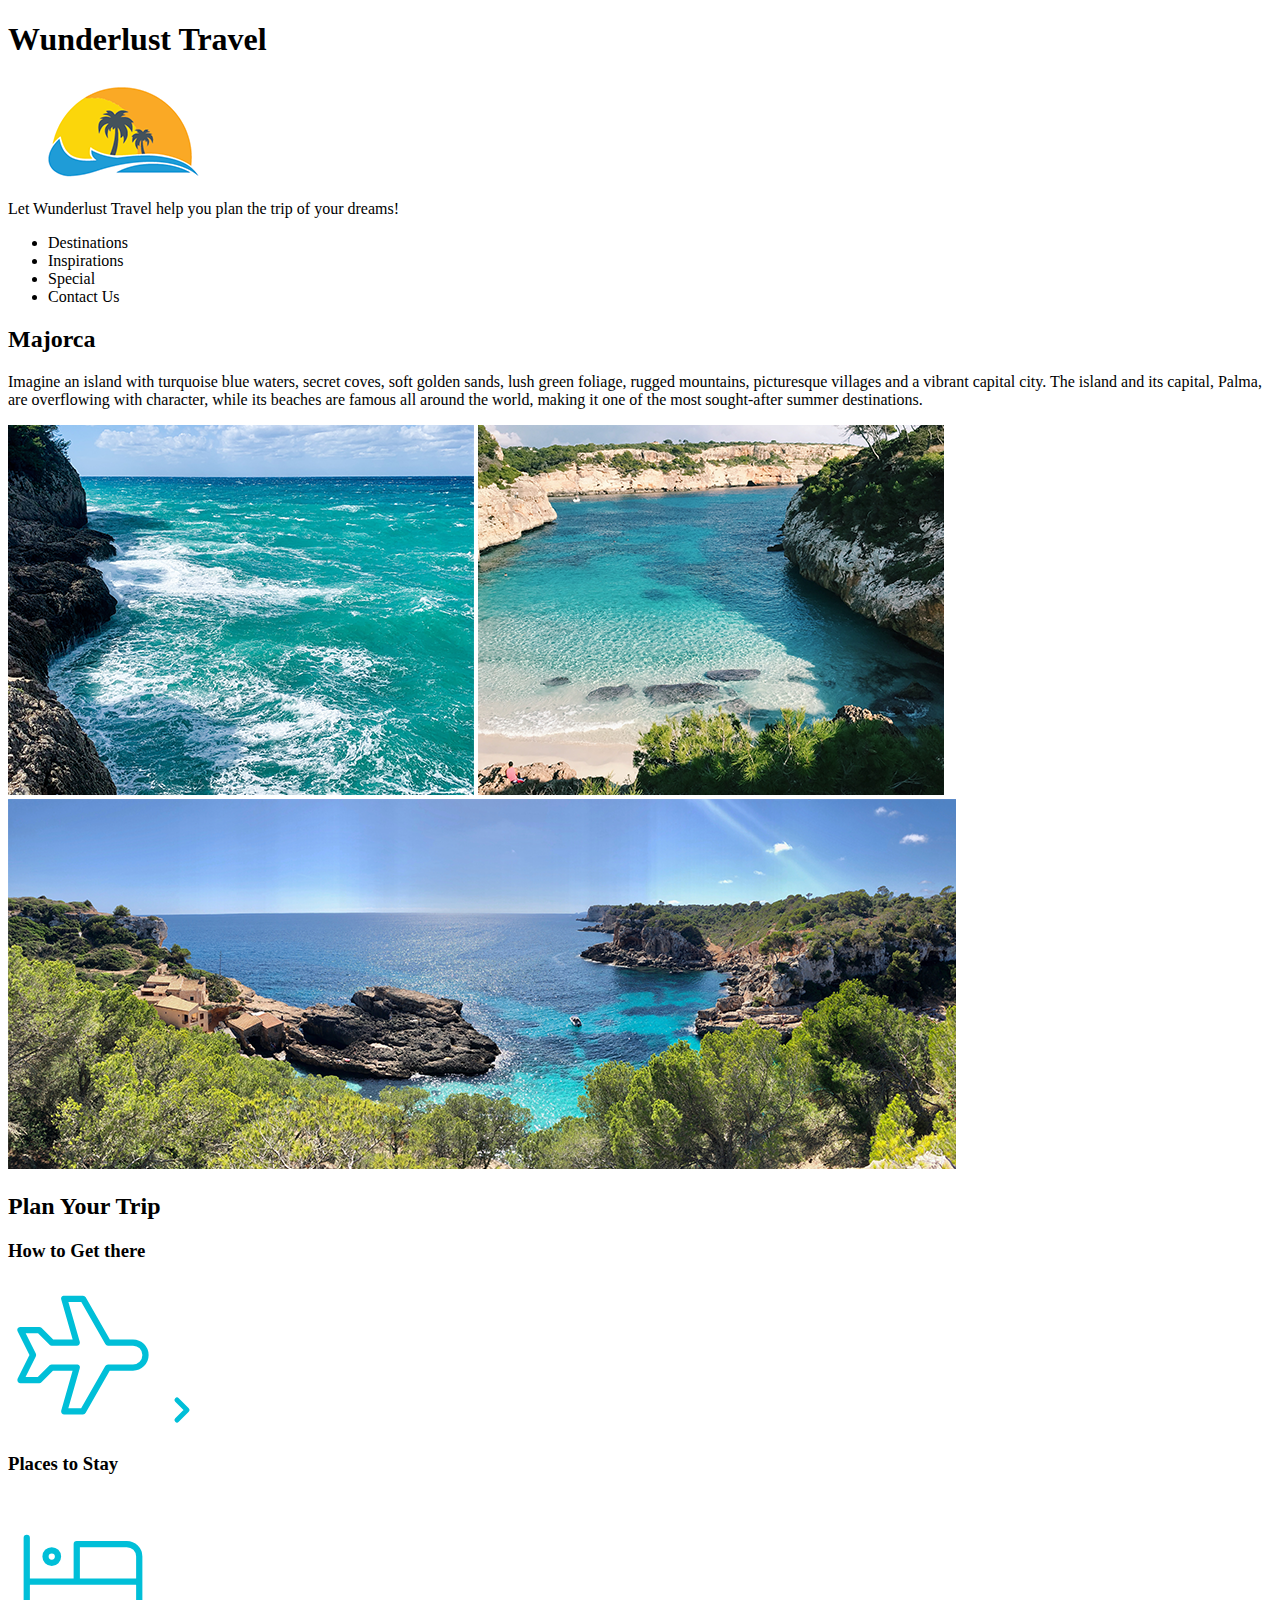
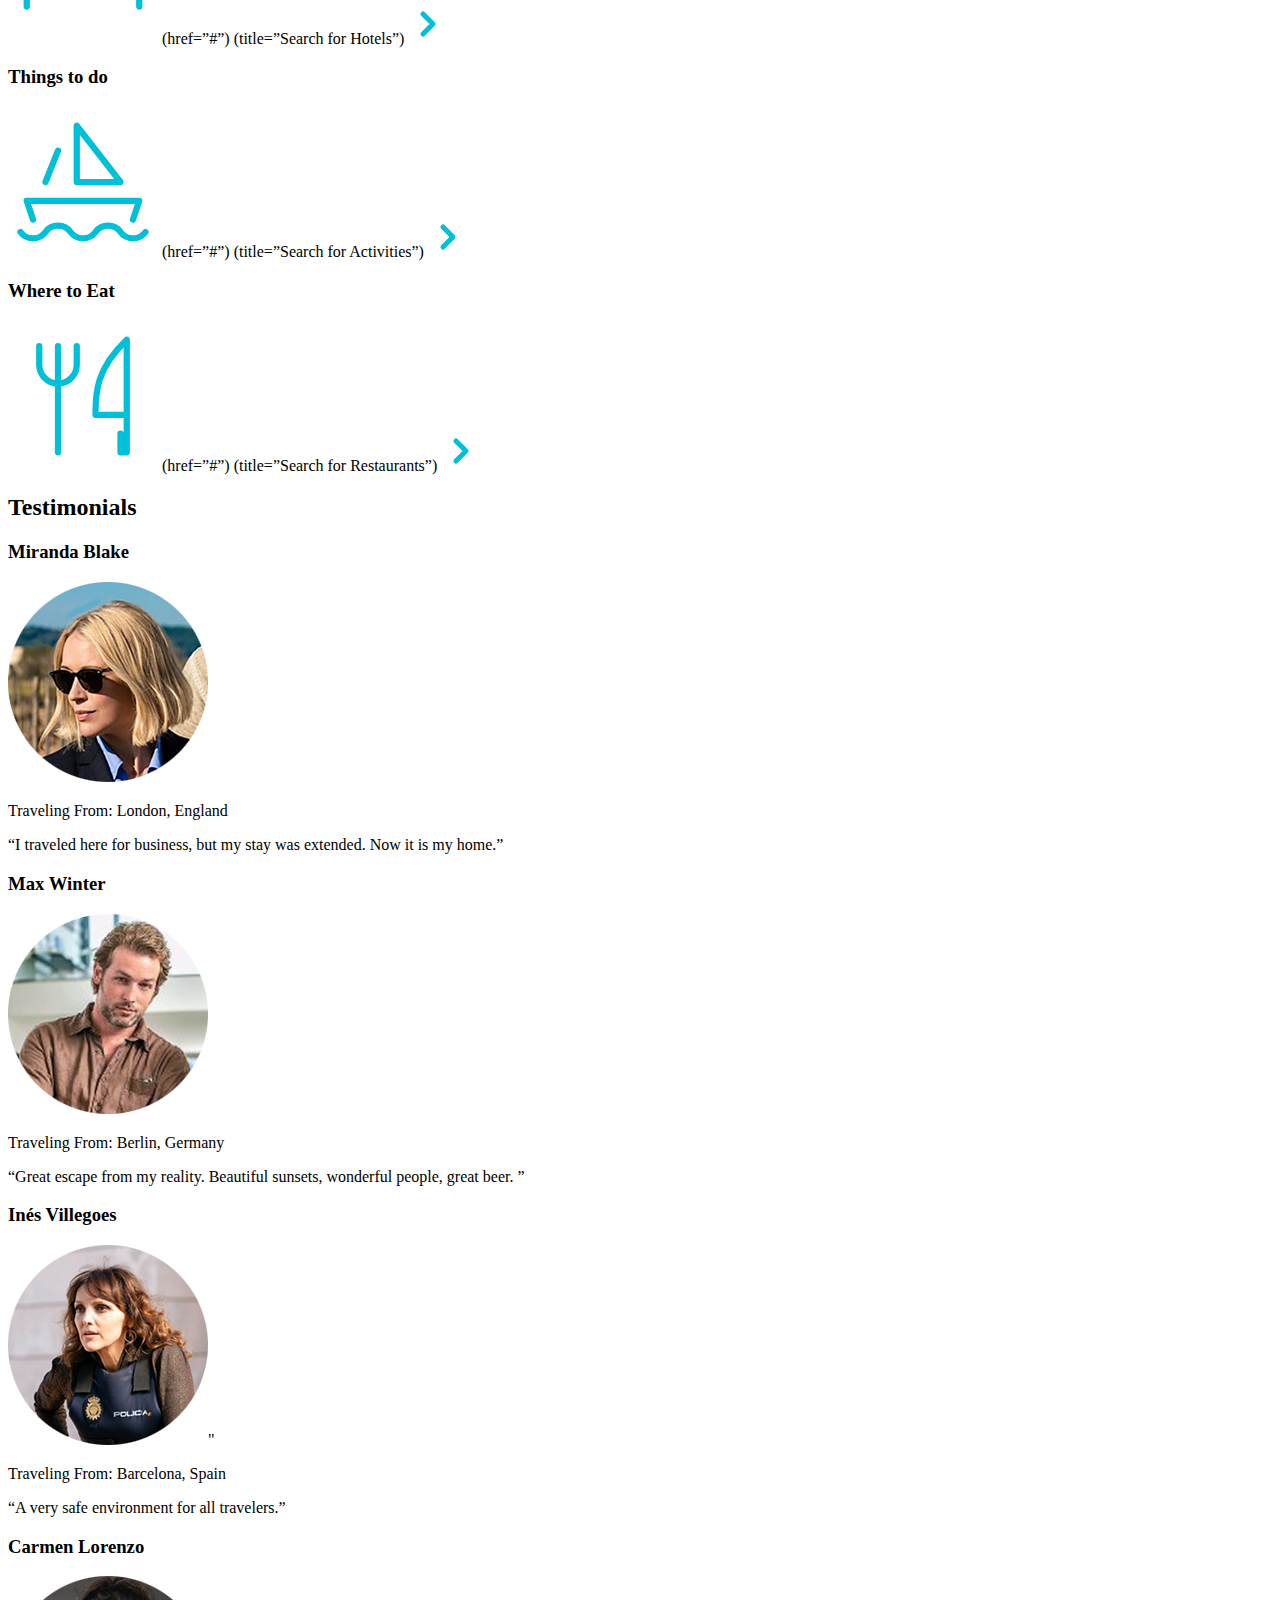
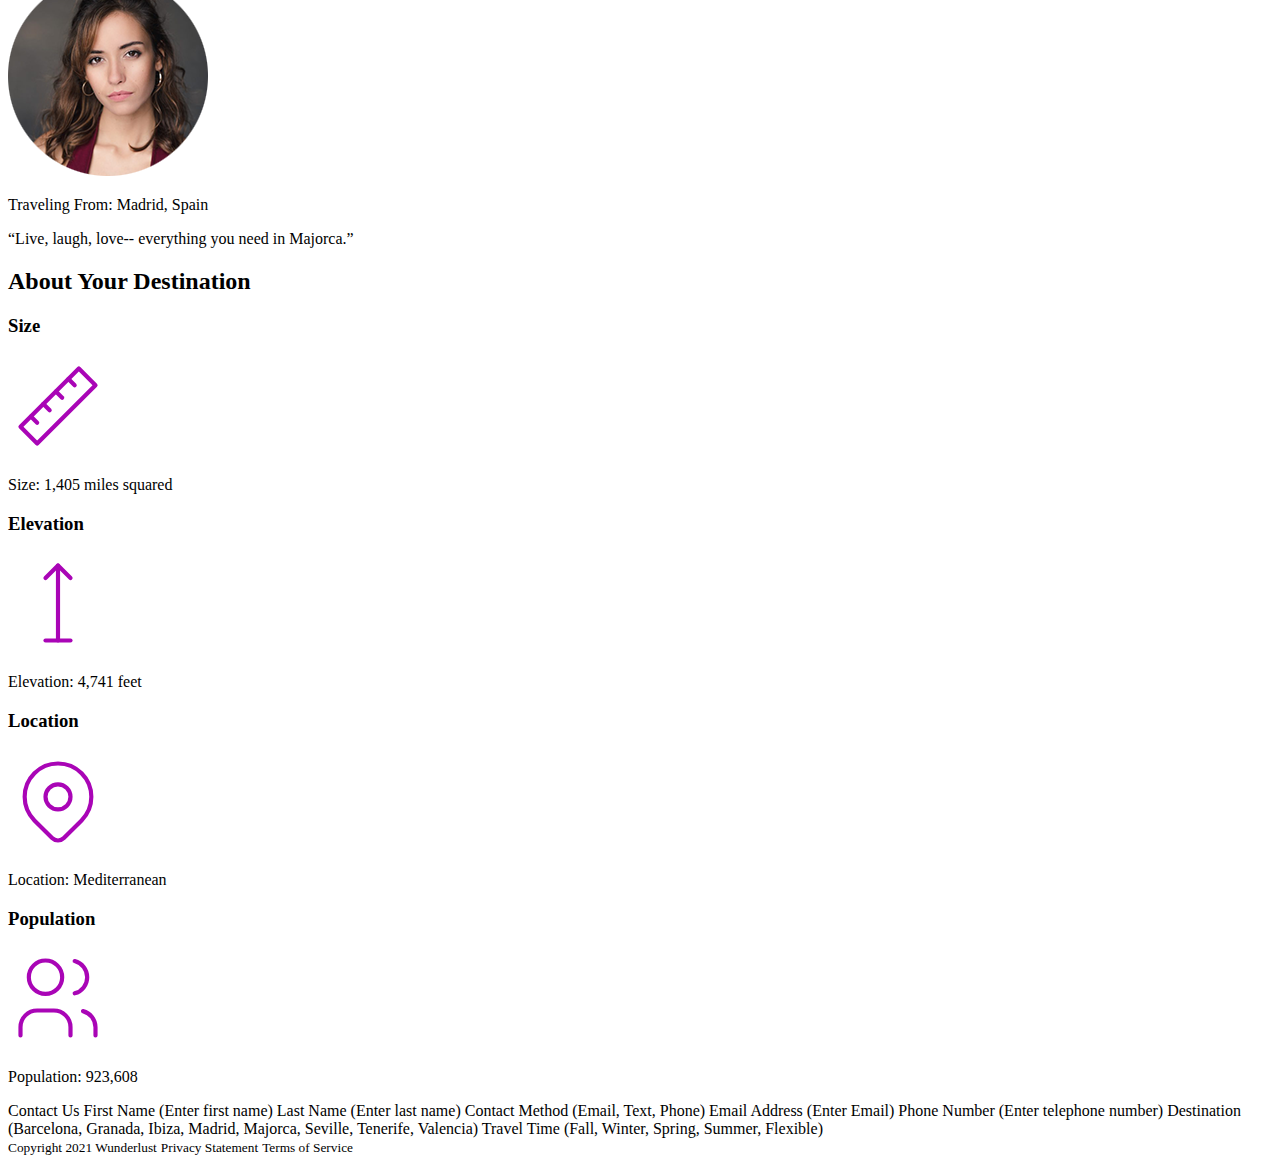
==== index.html @ 33c442e4 "initial code tagging" ====
<!DOCTYPE html>
<html lang="en">
<head>
    <meta charset="UTF-8">
    <meta http-equiv="X-UA-Compatible" content="IE=edge">
    <meta name="viewport" content="width=device-width, initial-scale=1.0">
    <meta name="author" content="Mikey Amella">
    <title>Wunderlust</title>
</head>
<body>
    <header>
        <h1>Wunderlust Travel </h1>
        <img src="images/logo.png" alt="logo">
        <p>Let Wunderlust Travel help you plan the trip of your dreams!</p>
    </header>

    <nav>
        <ul>
            <li>Destinations</li>
            <li>Inspirations</li>
            <li>Special</li>
            <li>Contact Us</li>
        </ul>
    </nav>

    <main>
        <section>
            <h2>Majorca</h2>
            <p>Imagine an island with turquoise blue waters, secret coves, soft golden sands, lush green foliage, rugged mountains, picturesque villages and a vibrant capital city. The island and its capital, Palma, are overflowing with character, while its beaches are famous all around the world, making it one of the most sought-after summer destinations.</p>

            <img src="images/majorca-waves.png" alt="picture of majorca waves">
            <img src="images/majorca-beach.png" alt="picture of majorca beach">
            <img src="images/majorca-cove.png" alt="picture of the majorca cove">
        </section>

        <section>
            <h2>Plan Your Trip</h2>

            <section>
                <h3>How to Get there</h3>

                <svg xmlns="http://www.w3.org/2000/svg" class="icon icon-tabler icon-tabler-plane" width="150" height="150" viewBox="0 0 24 24" stroke-width="1" stroke="#00bfd8" fill="none" stroke-linecap="round" stroke-linejoin="round">
                <path stroke="none" d="M0 0h24v24H0z" fill="none"/>
                <path d="M16 10h4a2 2 0 0 1 0 4h-4l-4 7h-3l2 -7h-4l-2 2h-3l2 -4l-2 -4h3l2 2h4l-2 -7h3z" />
                </svg>

                <a href=”#” title=”Search for flights”></a>

                <svg xmlns="http://www.w3.org/2000/svg" class="icon icon-tabler icon-tabler-chevron-right" width="40" height="40" viewBox="0 0 24 24" stroke-width="3" stroke="#00bfd8" fill="none" stroke-linecap="round" stroke-linejoin="round">
                <path stroke="none" d="M0 0h24v24H0z" fill="none"/>
                <polyline points="9 6 15 12 9 18" />
                </svg>
            </section>

            <section>
                <h3>Places to Stay</h3>

                <svg xmlns="http://www.w3.org/2000/svg" class="icon icon-tabler icon-tabler-bed" width="150" height="150" viewBox="0 0 24 24" stroke-width="1" stroke="#00bfd8" fill="none" stroke-linecap="round" stroke-linejoin="round">
                <path stroke="none" d="M0 0h24v24H0z" fill="none"/>
                <path d="M3 7v11m0 -4h18m0 4v-8a2 2 0 0 0 -2 -2h-8v6" />
                <circle cx="7" cy="10" r="1" />
                </svg>

                (href=”#”) (title=”Search for Hotels”)
                <svg xmlns="http://www.w3.org/2000/svg" class="icon icon-tabler icon-tabler-chevron-right" width="40" height="40" viewBox="0 0 24 24" stroke-width="3" stroke="#00bfd8" fill="none" stroke-linecap="round" stroke-linejoin="round">
                <path stroke="none" d="M0 0h24v24H0z" fill="none"/>
                <polyline points="9 6 15 12 9 18" />
                </svg>
            </section>

            <section>
                <h3>Things to do</h3>

                <svg xmlns="http://www.w3.org/2000/svg" class="icon icon-tabler icon-tabler-sailboat" width="150" height="150" viewBox="0 0 24 24" stroke-width="1" stroke="#00bfd8" fill="none" stroke-linecap="round" stroke-linejoin="round">
                <path stroke="none" d="M0 0h24v24H0z" fill="none"/>
                <path d="M2 20a2.4 2.4 0 0 0 2 1a2.4 2.4 0 0 0 2 -1a2.4 2.4 0 0 1 2 -1a2.4 2.4 0 0 1 2 1a2.4 2.4 0 0 0 2 1a2.4 2.4 0 0 0 2 -1a2.4 2.4 0 0 1 2 -1a2.4 2.4 0 0 1 2 1a2.4 2.4 0 0 0 2 1a2.4 2.4 0 0 0 2 -1" />
                <path d="M4 18l-1 -3h18l-1 3" />
                <path d="M11 12h7l-7 -9v9" />
                <line x1="8" y1="7" x2="6" y2="12" />
                </svg>

                (href=”#”) (title=”Search for Activities”)
                <svg xmlns="http://www.w3.org/2000/svg" class="icon icon-tabler icon-tabler-chevron-right" width="40" height="40" viewBox="0 0 24 24" stroke-width="3" stroke="#00bfd8" fill="none" stroke-linecap="round" stroke-linejoin="round">
                <path stroke="none" d="M0 0h24v24H0z" fill="none"/>
                <polyline points="9 6 15 12 9 18" />
                </svg>
            </section>

            <section>
                <h3>Where to Eat</h3>

                <svg xmlns="http://www.w3.org/2000/svg" class="icon icon-tabler icon-tabler-tools-kitchen-2" width="150" height="150" viewBox="0 0 24 24" stroke-width="1" stroke="#00bfd8" fill="none" stroke-linecap="round" stroke-linejoin="round">
                <path stroke="none" d="M0 0h24v24H0z" fill="none"/>
                <path d="M19 3v12h-5c-.023 -3.681 .184 -7.406 5 -12zm0 12v6h-1v-3m-10 -14v17m-3 -17v3a3 3 0 1 0 6 0v-3" />
                </svg>

                (href=”#”) (title=”Search for Restaurants”) 
                <svg xmlns="http://www.w3.org/2000/svg" class="icon icon-tabler icon-tabler-chevron-right" width="40" height="40" viewBox="0 0 24 24" stroke-width="3" stroke="#00bfd8" fill="none" stroke-linecap="round" stroke-linejoin="round">
                <path stroke="none" d="M0 0h24v24H0z" fill="none"/>
                <polyline points="9 6 15 12 9 18" />
                </svg>
            </section>
        </section>

        <section>
            <h2>Testimonials</h2>

            <section>
                <h3>Miranda Blake</h3>
                <img src="images/miranda-blake.png" alt="picture of testimonial person 1">
                <p>Traveling From: London, England</p>
                <p>“I traveled here for business, but my stay was extended. Now it is my home.”</p>
            </section>

            <section>
                <h3>Max Winter</h3>
                <img src="images/max-winter.png" alt="picture of testimonial person 2">
                <p>Traveling From: Berlin, Germany</p>
                <p>“Great escape from my reality. Beautiful sunsets, wonderful people, great beer. ”</p>
            </section>

            <section>
                <h3>Inés Villegoes</h3>
                <img src="images/ines-villegoes.png" alt="picture of testimonial person 3">"
                <p>Traveling From: Barcelona, Spain</p>
                <p>“A very safe environment for all travelers.”</p>
            </section>

            <section>
                <h3>Carmen Lorenzo</h3>
                <img src="images/carmen-lorenzo.png" alt="picture of testimonial person 4">
                <p>Traveling From: Madrid, Spain</p>
                <p>“Live, laugh, love-- everything you need in Majorca.”</p>
            </section>
        </section>

        <section>
            <h2>About Your Destination</h2>

            <section>
                <h3>Size</h3>

                <svg xmlns="http://www.w3.org/2000/svg" class="icon icon-tabler icon-tabler-ruler-2" width="100" height="100" viewBox="0 0 24 24" stroke-width="1" stroke="#a905b6" fill="none" stroke-linecap="round" stroke-linejoin="round">
                <path stroke="none" d="M0 0h24v24H0z" fill="none"/>
                <path d="M17 3l4 4l-14 14l-4 -4z" />
                <path d="M16 7l-1.5 -1.5" />
                <path d="M13 10l-1.5 -1.5" />
                <path d="M10 13l-1.5 -1.5" />
                <path d="M7 16l-1.5 -1.5" />
                </svg>

                <p>Size: 1,405 miles squared</p>
            </section>

            <section>
                <h3>Elevation</h3>

                <svg xmlns="http://www.w3.org/2000/svg" class="icon icon-tabler icon-tabler-arrow-top-bar" width="100" height="100" viewBox="0 0 24 24" stroke-width="1" stroke="#a905b6" fill="none" stroke-linecap="round" stroke-linejoin="round">
                <path stroke="none" d="M0 0h24v24H0z" fill="none"/>
                <line x1="12" y1="21" x2="12" y2="3" />
                <path d="M15 6l-3 -3l-3 3" />
                <line x1="9" y1="21" x2="15" y2="21" />
                </svg>

                <p>Elevation: 4,741 feet</p>
            </section>

            <section>
                <h3>Location</h3>

                <svg xmlns="http://www.w3.org/2000/svg" class="icon icon-tabler icon-tabler-map-pin" width="100" height="100" viewBox="0 0 24 24" stroke-width="1" stroke="#a905b6" fill="none" stroke-linecap="round" stroke-linejoin="round">
                <path stroke="none" d="M0 0h24v24H0z" fill="none"/>
                <circle cx="12" cy="11" r="3" />
                <path d="M17.657 16.657l-4.243 4.243a2 2 0 0 1 -2.827 0l-4.244 -4.243a8 8 0 1 1 11.314 0z" />
                </svg>

                <p>Location: Mediterranean</p> 
            </section>

            <section>
                <h3>Population</h3>

                <svg xmlns="http://www.w3.org/2000/svg" class="icon icon-tabler icon-tabler-users" width="100" height="100" viewBox="0 0 24 24" stroke-width="1" stroke="#a905b6" fill="none" stroke-linecap="round" stroke-linejoin="round">
                <path stroke="none" d="M0 0h24v24H0z" fill="none"/>
                <circle cx="9" cy="7" r="4" />
                <path d="M3 21v-2a4 4 0 0 1 4 -4h4a4 4 0 0 1 4 4v2" />
                <path d="M16 3.13a4 4 0 0 1 0 7.75" />
                <path d="M21 21v-2a4 4 0 0 0 -3 -3.85" />
                </svg>

                <p>Population: 923,608</p>
            </section>
        </section>
    </main>

    <aside>
        <form>
        Contact Us
        First Name (Enter first name)
        Last Name (Enter last name)

        Contact Method (Email, Text, Phone)
        Email Address (Enter Email)
        Phone Number (Enter telephone number)

        Destination (Barcelona, Granada, Ibiza, Madrid, Majorca, Seville, Tenerife, Valencia)
        Travel Time (Fall, Winter, Spring, Summer, Flexible)
        </form>
    </aside>

    <footer>
        <small>Copyright 2021 Wunderlust</small>
        <small>Privacy Statement</small>
        <small>Terms of Service</small>
    </footer>
</body>
</html>
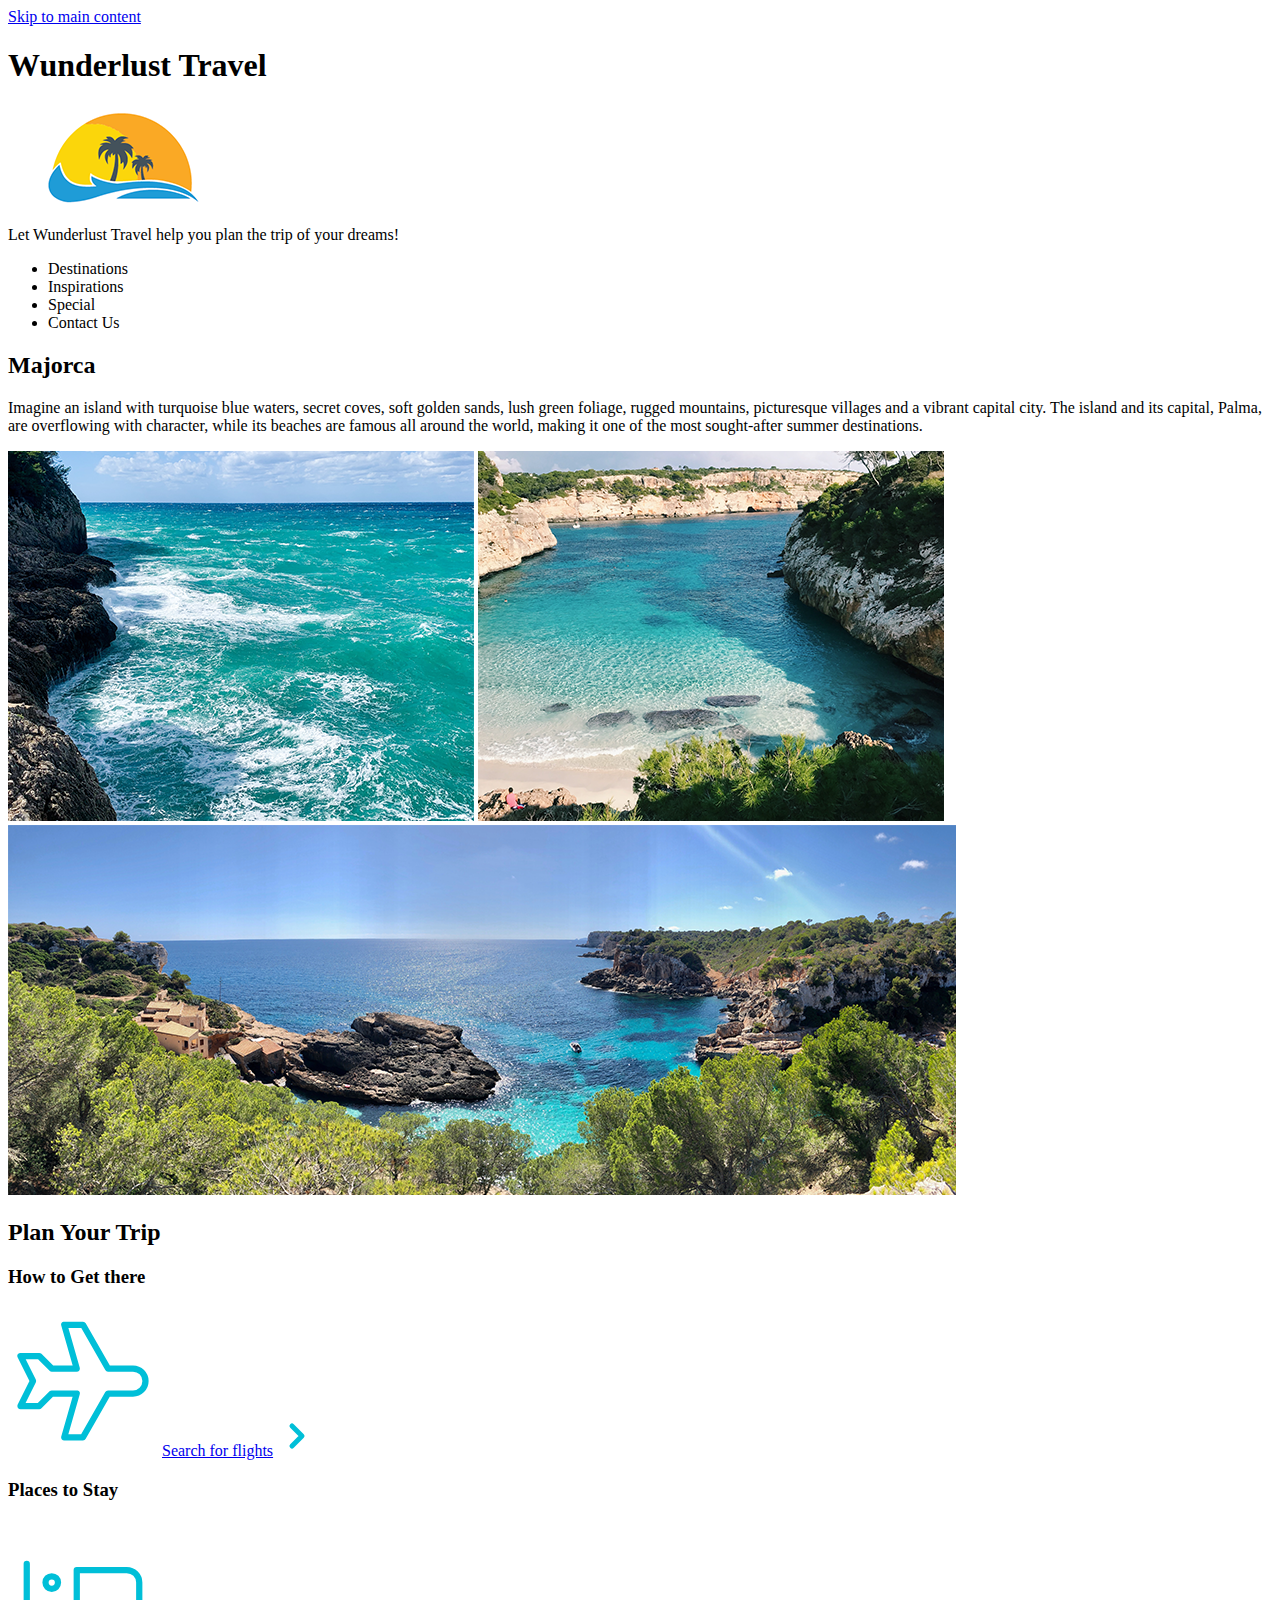
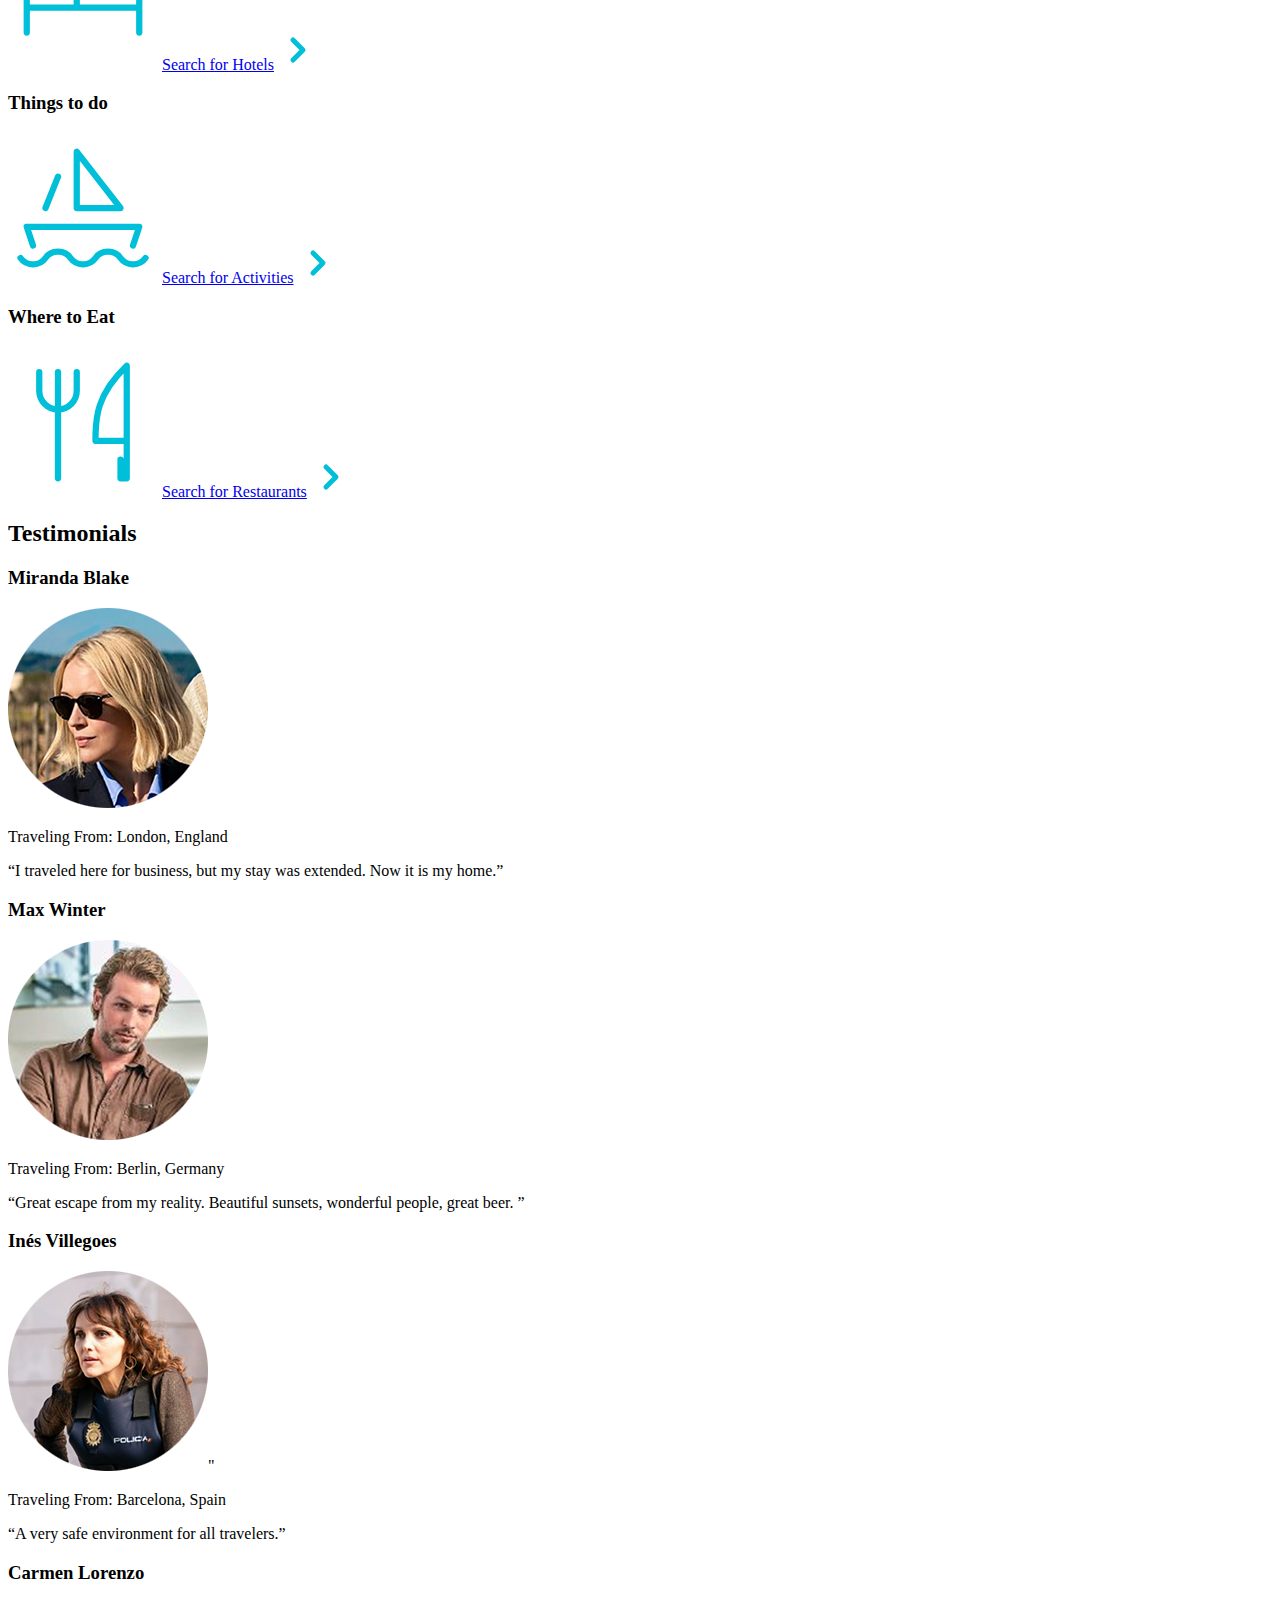
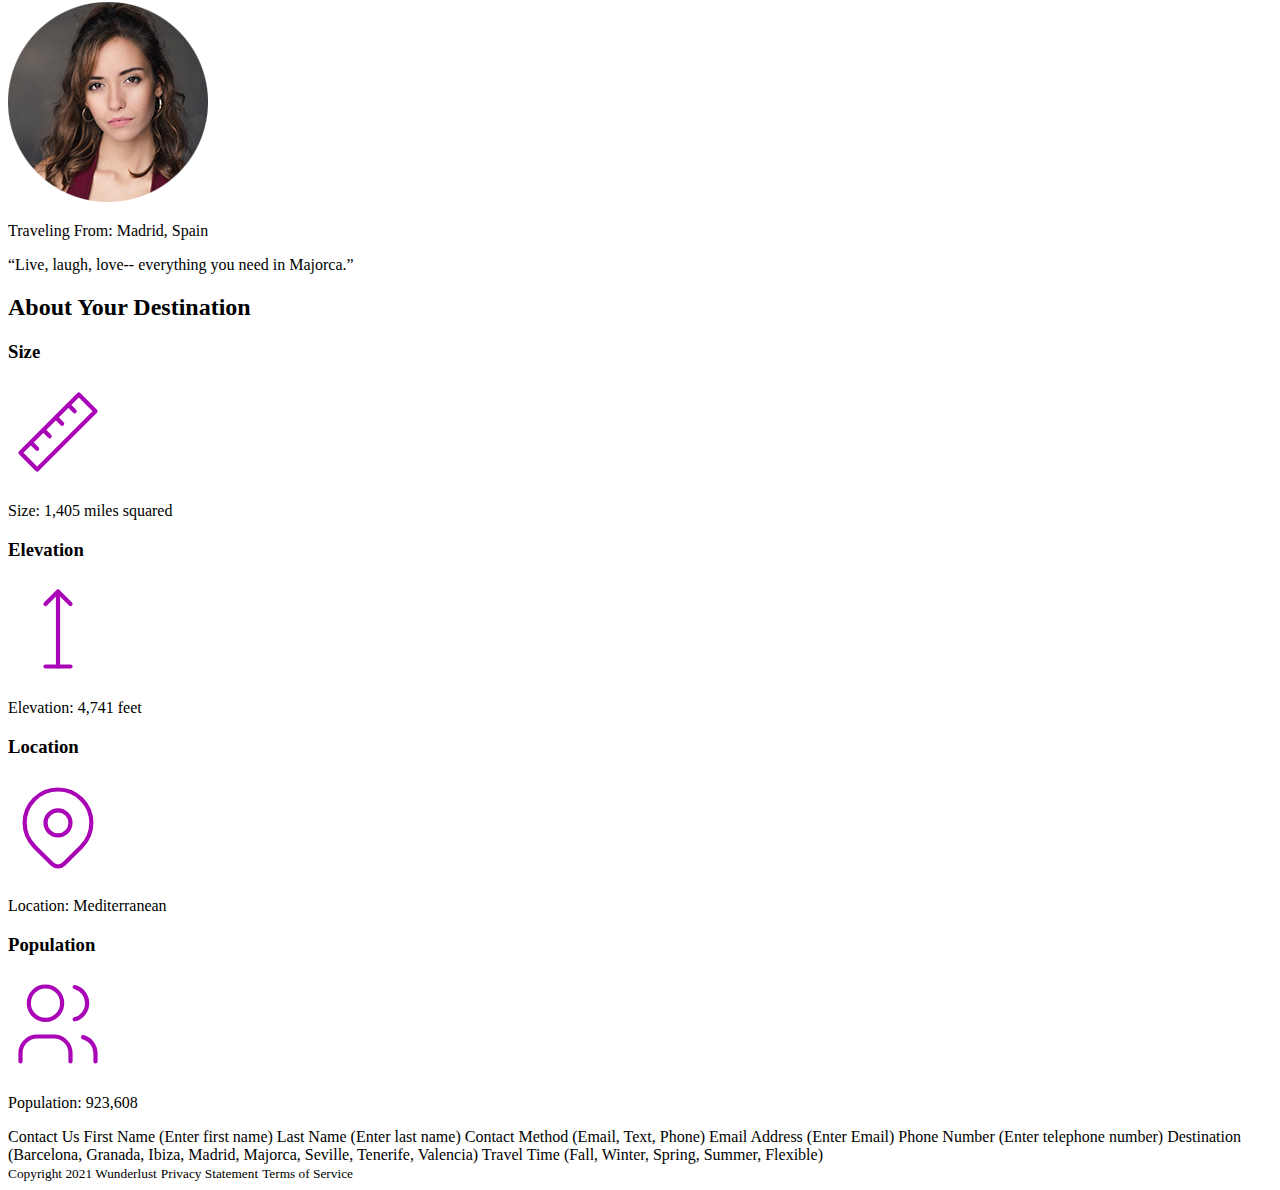
==== commit 40eb943e: "added anchor and form tags" ====
--- a/index.html
+++ b/index.html
@@ -8,6 +8,7 @@
     <title>Wunderlust</title>
 </head>
 <body>
+    <a href="#main-content" id="skipLink">Skip to main content</a>
     <header>
         <h1>Wunderlust Travel </h1>
         <img src="images/logo.png" alt="logo">
@@ -44,7 +45,7 @@
                 <path d="M16 10h4a2 2 0 0 1 0 4h-4l-4 7h-3l2 -7h-4l-2 2h-3l2 -4l-2 -4h3l2 2h4l-2 -7h3z" />
                 </svg>
 
-                <a href=”#” title=”Search for flights”></a>
+                <a href=”#”>Search for flights</a>
 
                 <svg xmlns="http://www.w3.org/2000/svg" class="icon icon-tabler icon-tabler-chevron-right" width="40" height="40" viewBox="0 0 24 24" stroke-width="3" stroke="#00bfd8" fill="none" stroke-linecap="round" stroke-linejoin="round">
                 <path stroke="none" d="M0 0h24v24H0z" fill="none"/>
@@ -61,7 +62,8 @@
                 <circle cx="7" cy="10" r="1" />
                 </svg>
 
-                (href=”#”) (title=”Search for Hotels”)
+                <a href=”#”>Search for Hotels</a>
+                
                 <svg xmlns="http://www.w3.org/2000/svg" class="icon icon-tabler icon-tabler-chevron-right" width="40" height="40" viewBox="0 0 24 24" stroke-width="3" stroke="#00bfd8" fill="none" stroke-linecap="round" stroke-linejoin="round">
                 <path stroke="none" d="M0 0h24v24H0z" fill="none"/>
                 <polyline points="9 6 15 12 9 18" />
@@ -79,7 +81,8 @@
                 <line x1="8" y1="7" x2="6" y2="12" />
                 </svg>
 
-                (href=”#”) (title=”Search for Activities”)
+                <a href=”#”>Search for Activities</a>
+
                 <svg xmlns="http://www.w3.org/2000/svg" class="icon icon-tabler icon-tabler-chevron-right" width="40" height="40" viewBox="0 0 24 24" stroke-width="3" stroke="#00bfd8" fill="none" stroke-linecap="round" stroke-linejoin="round">
                 <path stroke="none" d="M0 0h24v24H0z" fill="none"/>
                 <polyline points="9 6 15 12 9 18" />
@@ -94,7 +97,8 @@
                 <path d="M19 3v12h-5c-.023 -3.681 .184 -7.406 5 -12zm0 12v6h-1v-3m-10 -14v17m-3 -17v3a3 3 0 1 0 6 0v-3" />
                 </svg>
 
-                (href=”#”) (title=”Search for Restaurants”) 
+                <a href=”#”>Search for Restaurants</a>
+
                 <svg xmlns="http://www.w3.org/2000/svg" class="icon icon-tabler icon-tabler-chevron-right" width="40" height="40" viewBox="0 0 24 24" stroke-width="3" stroke="#00bfd8" fill="none" stroke-linecap="round" stroke-linejoin="round">
                 <path stroke="none" d="M0 0h24v24H0z" fill="none"/>
                 <polyline points="9 6 15 12 9 18" />
@@ -194,7 +198,7 @@
     </main>
 
     <aside>
-        <form>
+        <form action="https://wp.zybooks.com/form-viewer.php" method="POST">
         Contact Us
         First Name (Enter first name)
         Last Name (Enter last name)
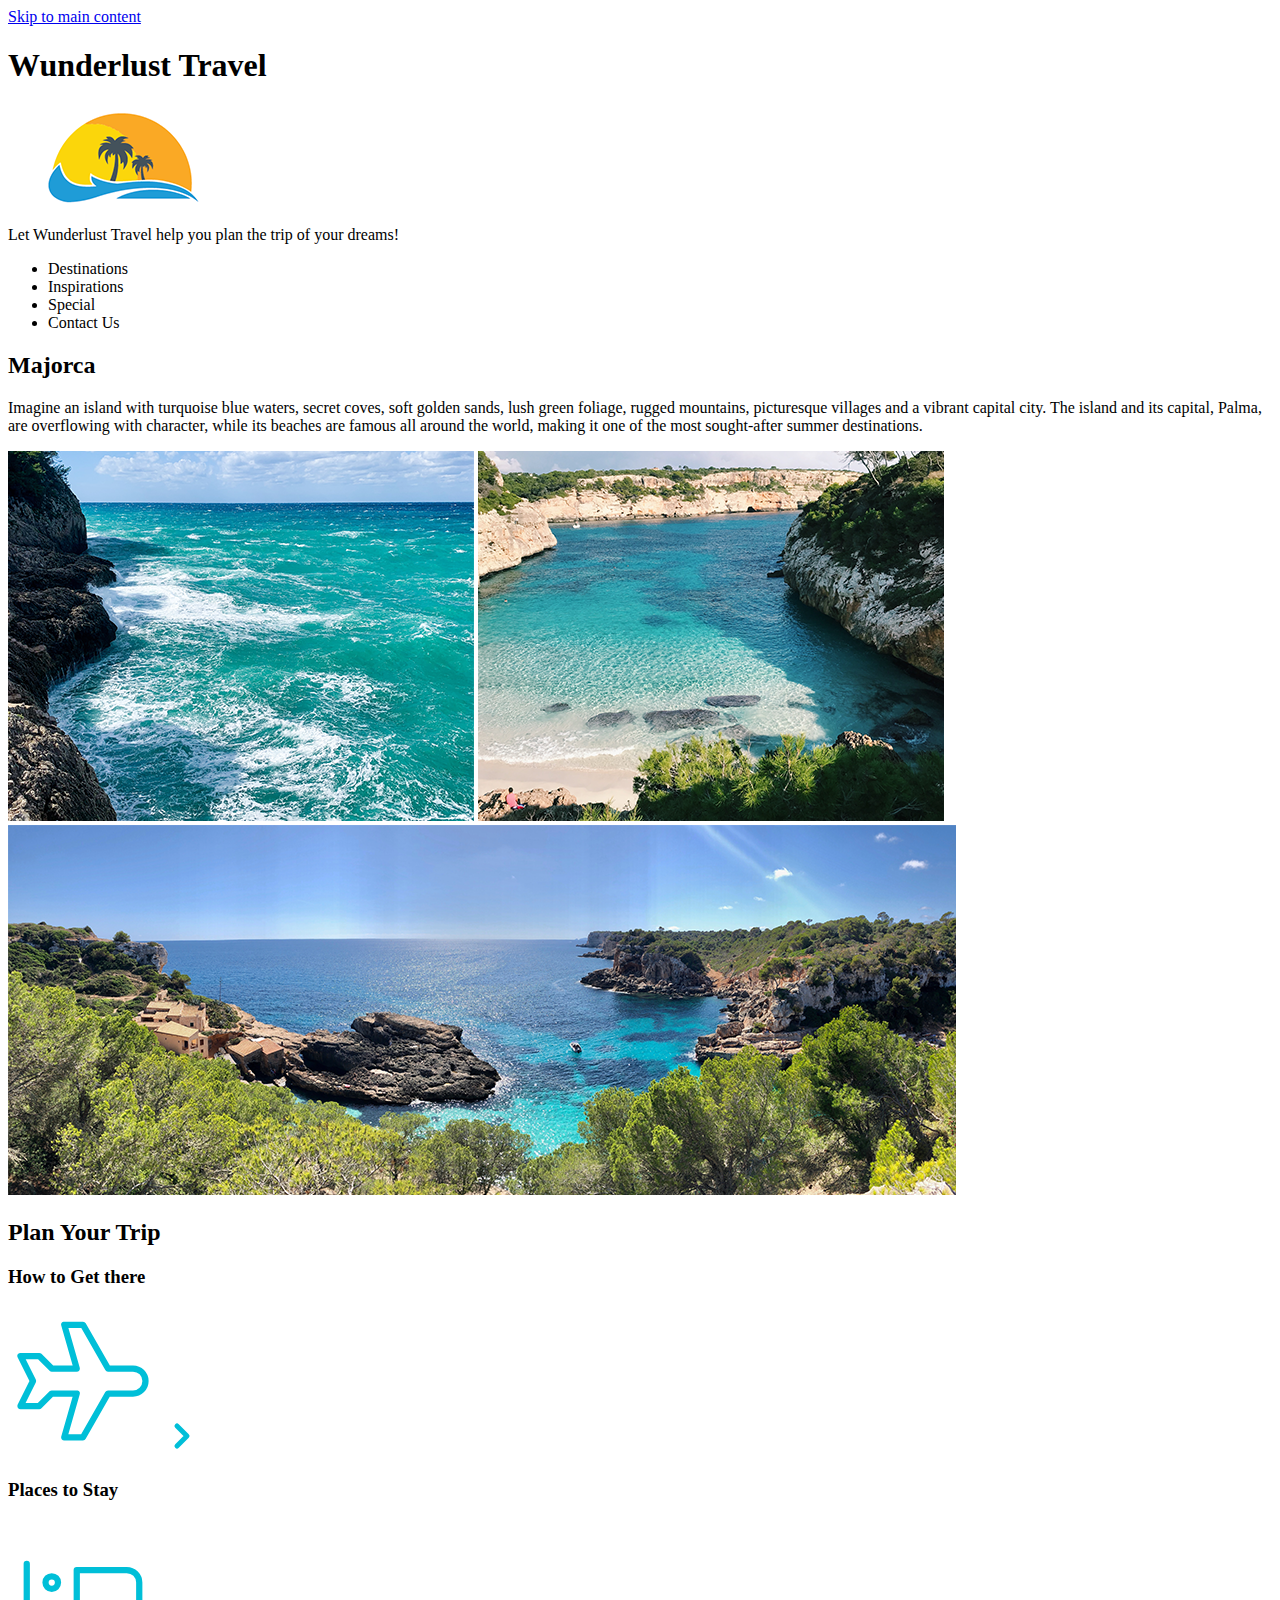
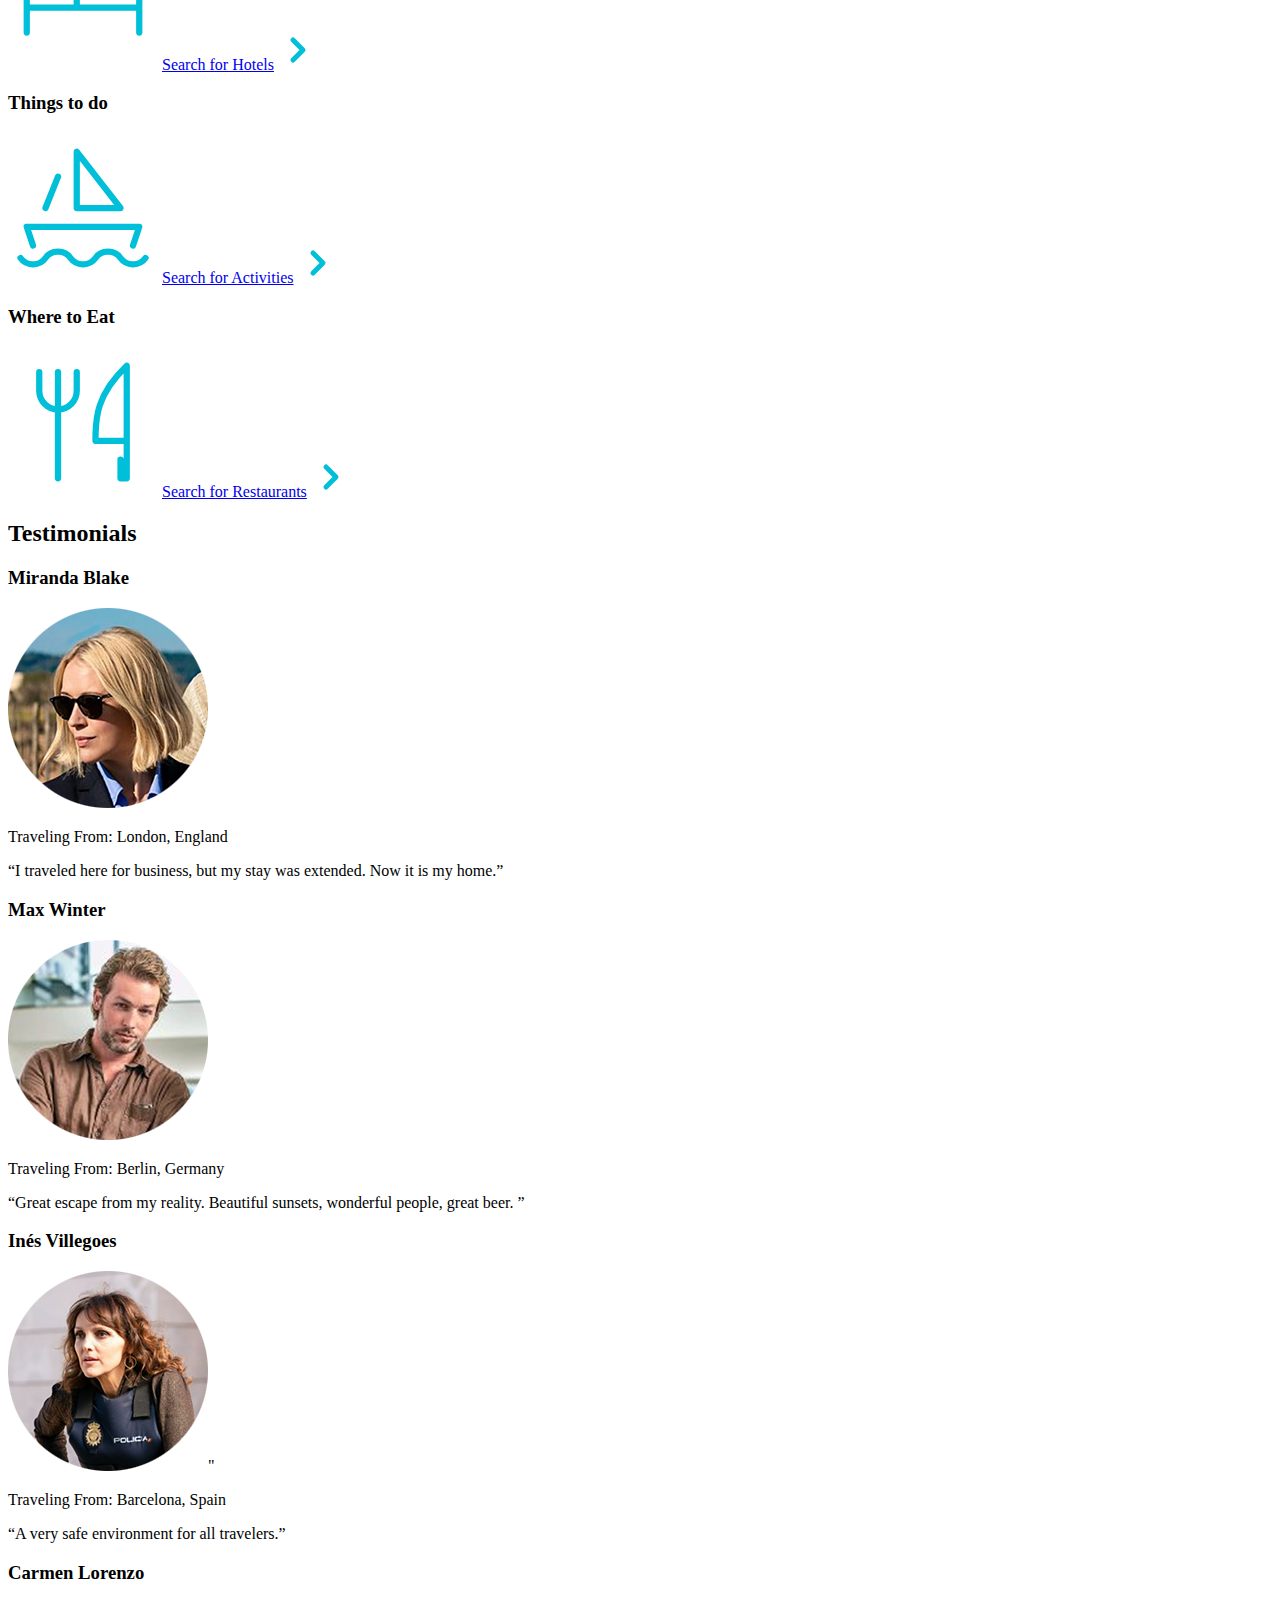
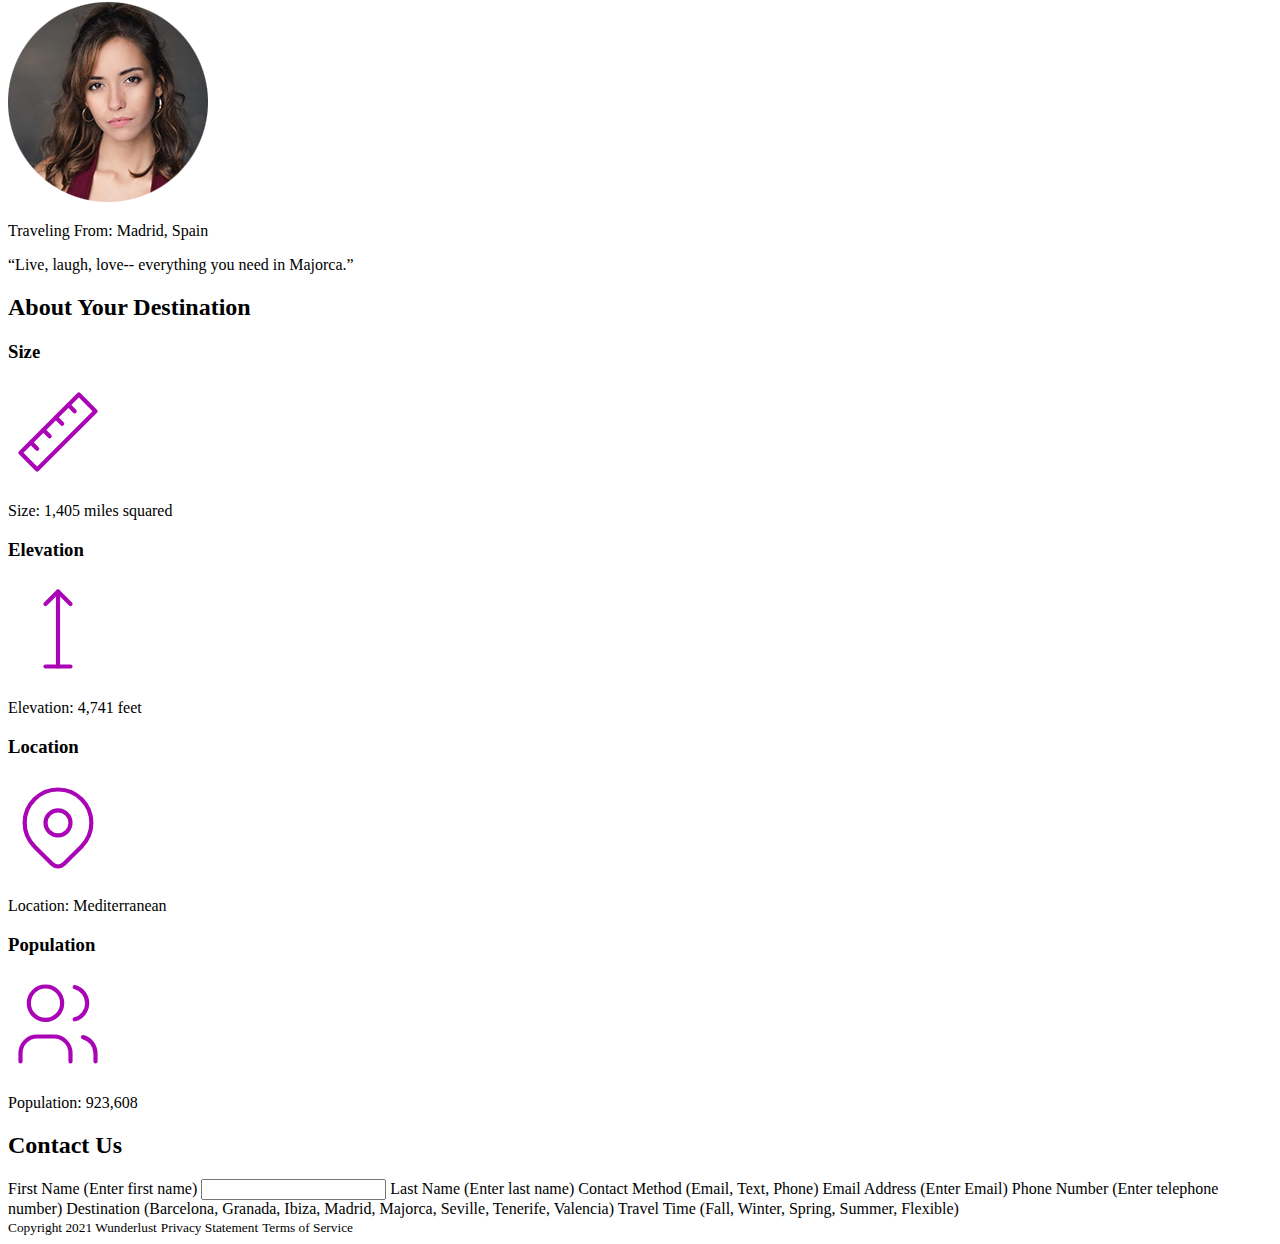
==== commit 1b3751d3: "added a tag on svg" ====
--- a/index.html
+++ b/index.html
@@ -45,12 +45,12 @@
                 <path d="M16 10h4a2 2 0 0 1 0 4h-4l-4 7h-3l2 -7h-4l-2 2h-3l2 -4l-2 -4h3l2 2h4l-2 -7h3z" />
                 </svg>
 
-                <a href=”#”>Search for flights</a>
-
-                <svg xmlns="http://www.w3.org/2000/svg" class="icon icon-tabler icon-tabler-chevron-right" width="40" height="40" viewBox="0 0 24 24" stroke-width="3" stroke="#00bfd8" fill="none" stroke-linecap="round" stroke-linejoin="round">
-                <path stroke="none" d="M0 0h24v24H0z" fill="none"/>
-                <polyline points="9 6 15 12 9 18" />
-                </svg>
+                <a href=”#” title="Search for flights">
+                <svg xmlns="http://www.w3.org/2000/svg" class="icon icon-tabler icon-tabler-chevron-right" width="40" height="40" viewBox="0 0 24 24" stroke-width="3" stroke="#00bfd8" fill="none" stroke-linecap="round" stroke-linejoin="round">
+                <path stroke="none" d="M0 0h24v24H0z" fill="none"/>
+                <polyline points="9 6 15 12 9 18" />
+                </svg>
+                </a>
             </section>
 
             <section>
@@ -198,17 +198,19 @@
     </main>
 
     <aside>
+        <h2>Contact Us</h2>
         <form action="https://wp.zybooks.com/form-viewer.php" method="POST">
-        Contact Us
-        First Name (Enter first name)
-        Last Name (Enter last name)
-
-        Contact Method (Email, Text, Phone)
-        Email Address (Enter Email)
-        Phone Number (Enter telephone number)
-
-        Destination (Barcelona, Granada, Ibiza, Madrid, Majorca, Seville, Tenerife, Valencia)
-        Travel Time (Fall, Winter, Spring, Summer, Flexible)
+            <label for="firstName">First Name (Enter first name)</label>
+            <input id="firstName" type="text" autocomplete="name" required>
+
+            Last Name (Enter last name)
+
+            Contact Method (Email, Text, Phone)
+            Email Address (Enter Email)
+            Phone Number (Enter telephone number)
+
+            Destination (Barcelona, Granada, Ibiza, Madrid, Majorca, Seville, Tenerife, Valencia)
+            Travel Time (Fall, Winter, Spring, Summer, Flexible)
         </form>
     </aside>
 
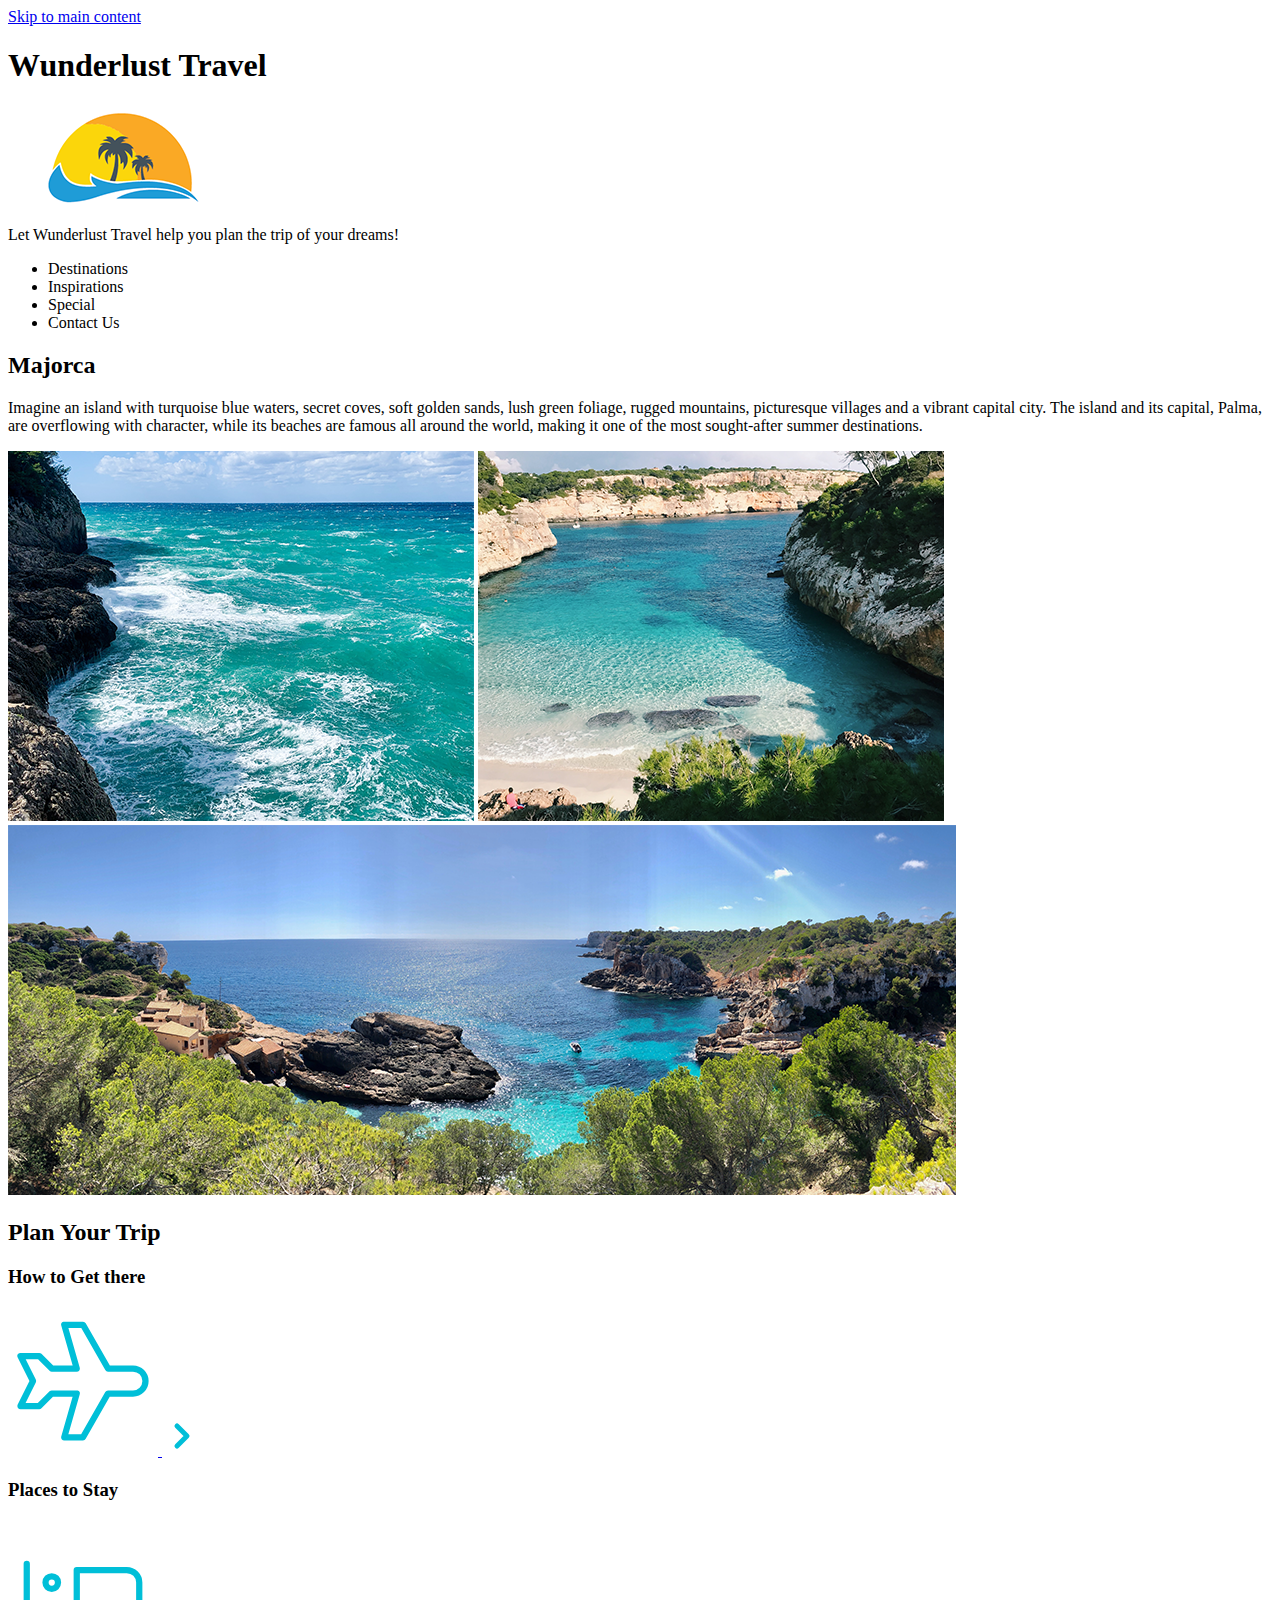
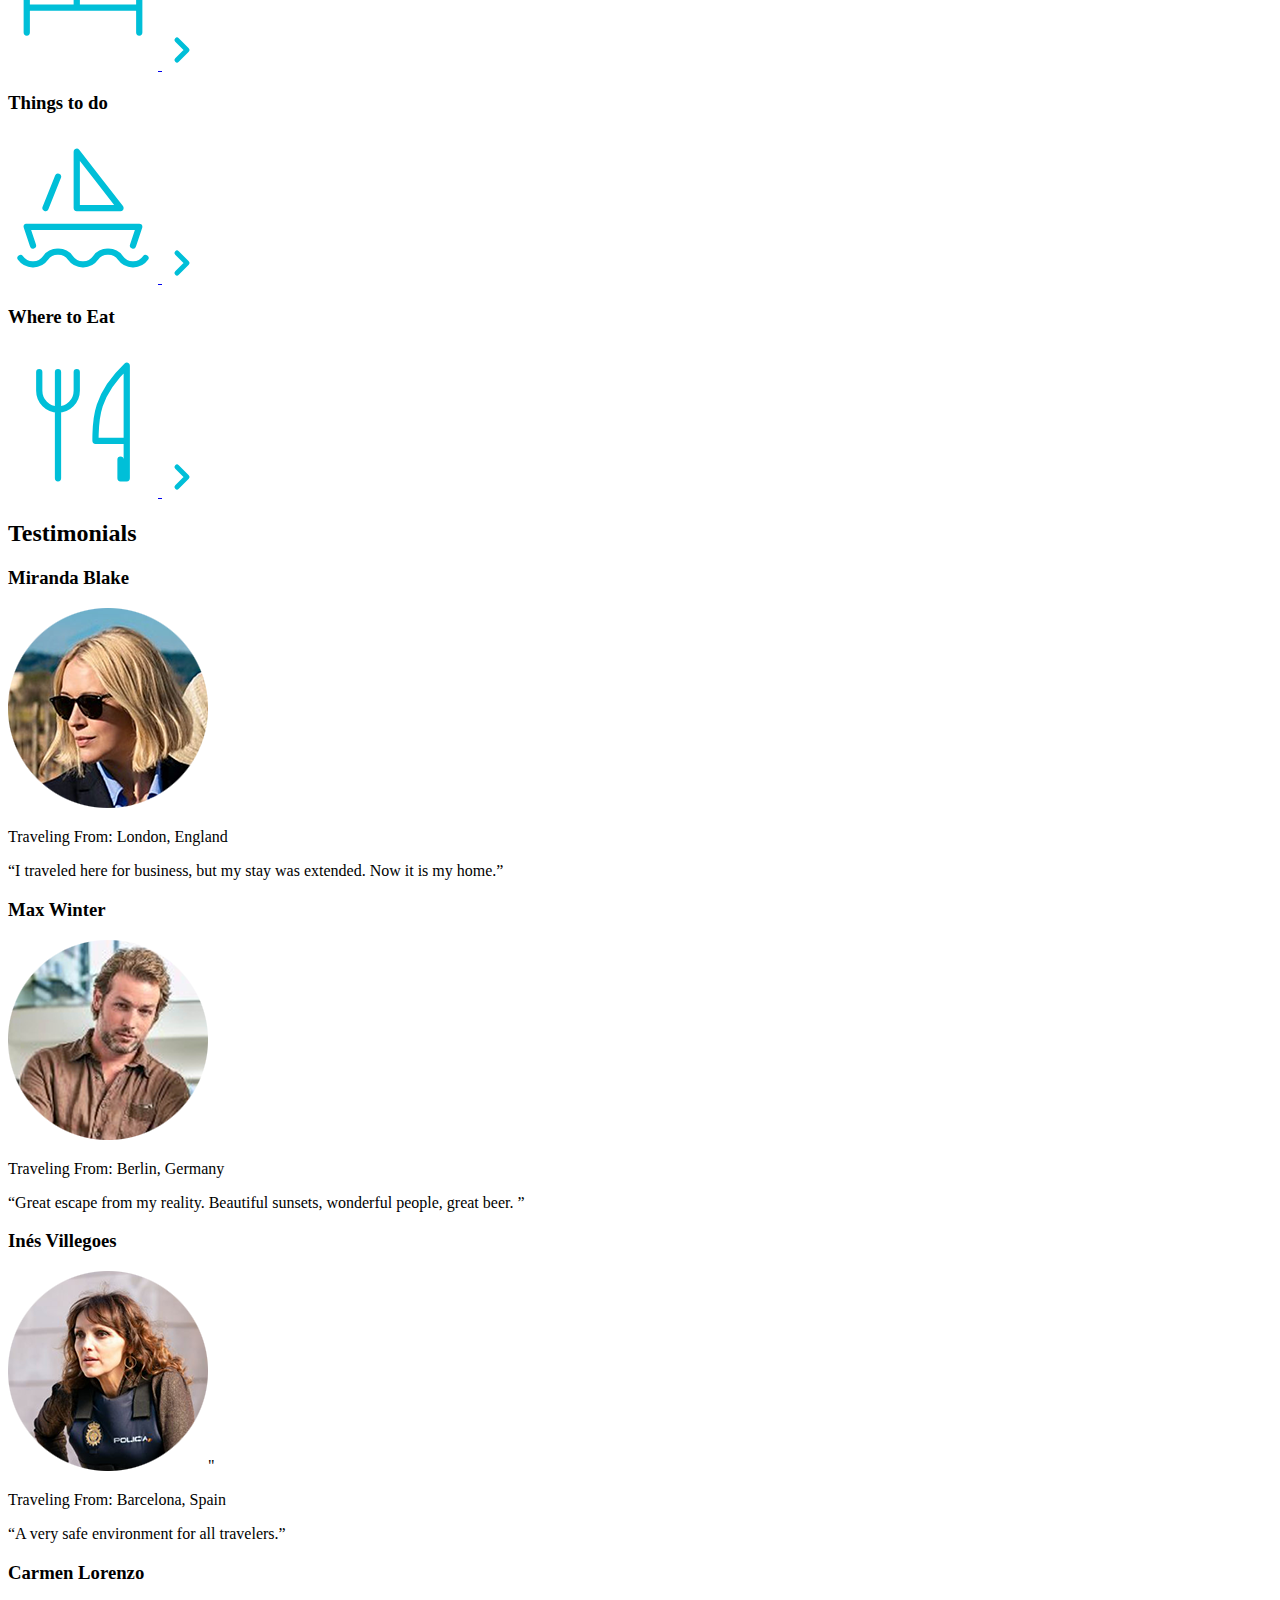
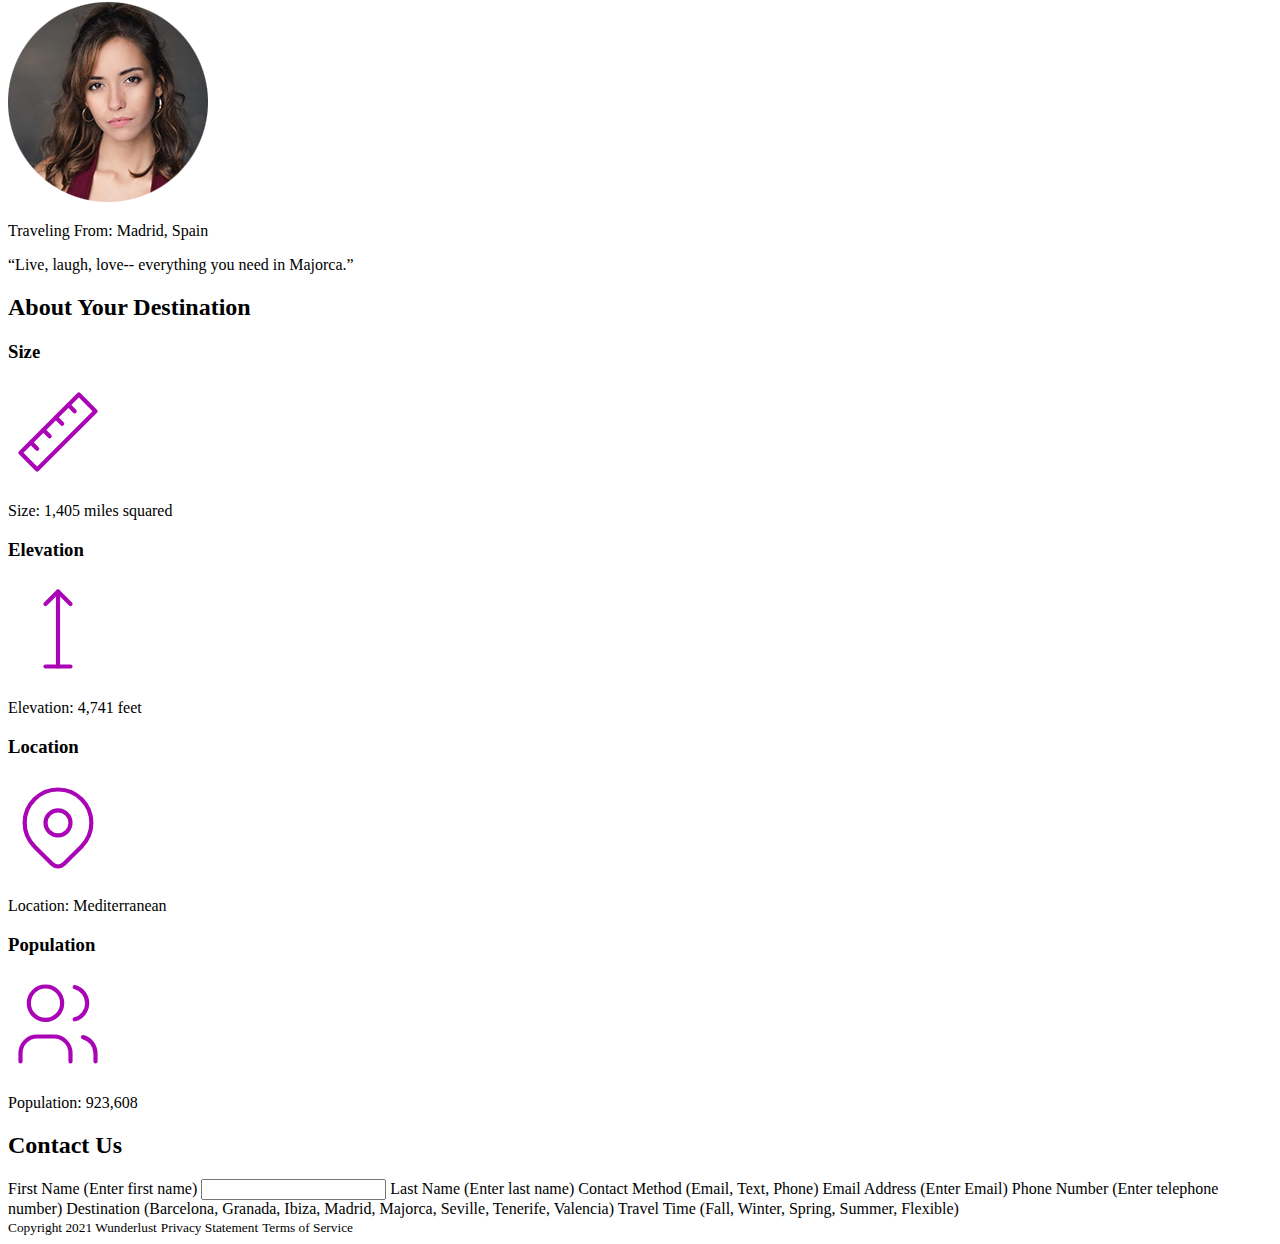
==== commit c5c9149d: "fixed svg ancor tags" ====
--- a/index.html
+++ b/index.html
@@ -39,70 +39,78 @@
 
             <section>
                 <h3>How to Get there</h3>
-
-                <svg xmlns="http://www.w3.org/2000/svg" class="icon icon-tabler icon-tabler-plane" width="150" height="150" viewBox="0 0 24 24" stroke-width="1" stroke="#00bfd8" fill="none" stroke-linecap="round" stroke-linejoin="round">
-                <path stroke="none" d="M0 0h24v24H0z" fill="none"/>
-                <path d="M16 10h4a2 2 0 0 1 0 4h-4l-4 7h-3l2 -7h-4l-2 2h-3l2 -4l-2 -4h3l2 2h4l-2 -7h3z" />
-                </svg>
-
+                
                 <a href=”#” title="Search for flights">
-                <svg xmlns="http://www.w3.org/2000/svg" class="icon icon-tabler icon-tabler-chevron-right" width="40" height="40" viewBox="0 0 24 24" stroke-width="3" stroke="#00bfd8" fill="none" stroke-linecap="round" stroke-linejoin="round">
-                <path stroke="none" d="M0 0h24v24H0z" fill="none"/>
-                <polyline points="9 6 15 12 9 18" />
-                </svg>
+                    <svg xmlns="http://www.w3.org/2000/svg" class="icon icon-tabler icon-tabler-plane" width="150" height="150" viewBox="0 0 24 24" stroke-width="1" stroke="#00bfd8" fill="none" stroke-linecap="round" stroke-linejoin="round">
+                    <path stroke="none" d="M0 0h24v24H0z" fill="none"/>
+                    <path d="M16 10h4a2 2 0 0 1 0 4h-4l-4 7h-3l2 -7h-4l-2 2h-3l2 -4l-2 -4h3l2 2h4l-2 -7h3z" />
+                    </svg>
+                </a>
+
+                <a href=”#” title="Search for flights">
+                    <svg xmlns="http://www.w3.org/2000/svg" class="icon icon-tabler icon-tabler-chevron-right" width="40" height="40" viewBox="0 0 24 24" stroke-width="3" stroke="#00bfd8" fill="none" stroke-linecap="round" stroke-linejoin="round">
+                    <path stroke="none" d="M0 0h24v24H0z" fill="none"/>
+                    <polyline points="9 6 15 12 9 18" />
+                    </svg>
                 </a>
             </section>
 
             <section>
                 <h3>Places to Stay</h3>
 
-                <svg xmlns="http://www.w3.org/2000/svg" class="icon icon-tabler icon-tabler-bed" width="150" height="150" viewBox="0 0 24 24" stroke-width="1" stroke="#00bfd8" fill="none" stroke-linecap="round" stroke-linejoin="round">
-                <path stroke="none" d="M0 0h24v24H0z" fill="none"/>
-                <path d="M3 7v11m0 -4h18m0 4v-8a2 2 0 0 0 -2 -2h-8v6" />
-                <circle cx="7" cy="10" r="1" />
-                </svg>
-
-                <a href=”#”>Search for Hotels</a>
-                
-                <svg xmlns="http://www.w3.org/2000/svg" class="icon icon-tabler icon-tabler-chevron-right" width="40" height="40" viewBox="0 0 24 24" stroke-width="3" stroke="#00bfd8" fill="none" stroke-linecap="round" stroke-linejoin="round">
-                <path stroke="none" d="M0 0h24v24H0z" fill="none"/>
-                <polyline points="9 6 15 12 9 18" />
-                </svg>
+                <a href=”#” title="Search for Hotels">
+                    <svg xmlns="http://www.w3.org/2000/svg" class="icon icon-tabler icon-tabler-bed" width="150" height="150" viewBox="0 0 24 24" stroke-width="1" stroke="#00bfd8" fill="none" stroke-linecap="round" stroke-linejoin="round">
+                    <path stroke="none" d="M0 0h24v24H0z" fill="none"/>
+                    <path d="M3 7v11m0 -4h18m0 4v-8a2 2 0 0 0 -2 -2h-8v6" />
+                    <circle cx="7" cy="10" r="1" />
+                    </svg>
+                </a>
+                
+                <a href=”#” title="Search for Hotels">
+                    <svg xmlns="http://www.w3.org/2000/svg" class="icon icon-tabler icon-tabler-chevron-right" width="40" height="40" viewBox="0 0 24 24" stroke-width="3" stroke="#00bfd8" fill="none" stroke-linecap="round" stroke-linejoin="round">
+                    <path stroke="none" d="M0 0h24v24H0z" fill="none"/>
+                    <polyline points="9 6 15 12 9 18" />
+                    </svg>
+                </a>
             </section>
 
             <section>
                 <h3>Things to do</h3>
 
-                <svg xmlns="http://www.w3.org/2000/svg" class="icon icon-tabler icon-tabler-sailboat" width="150" height="150" viewBox="0 0 24 24" stroke-width="1" stroke="#00bfd8" fill="none" stroke-linecap="round" stroke-linejoin="round">
-                <path stroke="none" d="M0 0h24v24H0z" fill="none"/>
-                <path d="M2 20a2.4 2.4 0 0 0 2 1a2.4 2.4 0 0 0 2 -1a2.4 2.4 0 0 1 2 -1a2.4 2.4 0 0 1 2 1a2.4 2.4 0 0 0 2 1a2.4 2.4 0 0 0 2 -1a2.4 2.4 0 0 1 2 -1a2.4 2.4 0 0 1 2 1a2.4 2.4 0 0 0 2 1a2.4 2.4 0 0 0 2 -1" />
-                <path d="M4 18l-1 -3h18l-1 3" />
-                <path d="M11 12h7l-7 -9v9" />
-                <line x1="8" y1="7" x2="6" y2="12" />
-                </svg>
-
-                <a href=”#”>Search for Activities</a>
-
-                <svg xmlns="http://www.w3.org/2000/svg" class="icon icon-tabler icon-tabler-chevron-right" width="40" height="40" viewBox="0 0 24 24" stroke-width="3" stroke="#00bfd8" fill="none" stroke-linecap="round" stroke-linejoin="round">
-                <path stroke="none" d="M0 0h24v24H0z" fill="none"/>
-                <polyline points="9 6 15 12 9 18" />
-                </svg>
+                <a href=”#” title="Search for Activities">
+                    <svg xmlns="http://www.w3.org/2000/svg" class="icon icon-tabler icon-tabler-sailboat" width="150" height="150" viewBox="0 0 24 24" stroke-width="1" stroke="#00bfd8" fill="none" stroke-linecap="round" stroke-linejoin="round">
+                    <path stroke="none" d="M0 0h24v24H0z" fill="none"/>
+                    <path d="M2 20a2.4 2.4 0 0 0 2 1a2.4 2.4 0 0 0 2 -1a2.4 2.4 0 0 1 2 -1a2.4 2.4 0 0 1 2 1a2.4 2.4 0 0 0 2 1a2.4 2.4 0 0 0 2 -1a2.4 2.4 0 0 1 2 -1a2.4 2.4 0 0 1 2 1a2.4 2.4 0 0 0 2 1a2.4 2.4 0 0 0 2 -1" />
+                    <path d="M4 18l-1 -3h18l-1 3" />
+                    <path d="M11 12h7l-7 -9v9" />
+                    <line x1="8" y1="7" x2="6" y2="12" />
+                    </svg>
+                </a>
+                
+                <a href=”#” title="Search for Activities">
+                    <svg xmlns="http://www.w3.org/2000/svg" class="icon icon-tabler icon-tabler-chevron-right" width="40" height="40" viewBox="0 0 24 24" stroke-width="3" stroke="#00bfd8" fill="none" stroke-linecap="round" stroke-linejoin="round">
+                    <path stroke="none" d="M0 0h24v24H0z" fill="none"/>
+                    <polyline points="9 6 15 12 9 18" />
+                    </svg>
+                </a>
             </section>
 
             <section>
                 <h3>Where to Eat</h3>
 
-                <svg xmlns="http://www.w3.org/2000/svg" class="icon icon-tabler icon-tabler-tools-kitchen-2" width="150" height="150" viewBox="0 0 24 24" stroke-width="1" stroke="#00bfd8" fill="none" stroke-linecap="round" stroke-linejoin="round">
-                <path stroke="none" d="M0 0h24v24H0z" fill="none"/>
-                <path d="M19 3v12h-5c-.023 -3.681 .184 -7.406 5 -12zm0 12v6h-1v-3m-10 -14v17m-3 -17v3a3 3 0 1 0 6 0v-3" />
-                </svg>
-
-                <a href=”#”>Search for Restaurants</a>
-
-                <svg xmlns="http://www.w3.org/2000/svg" class="icon icon-tabler icon-tabler-chevron-right" width="40" height="40" viewBox="0 0 24 24" stroke-width="3" stroke="#00bfd8" fill="none" stroke-linecap="round" stroke-linejoin="round">
-                <path stroke="none" d="M0 0h24v24H0z" fill="none"/>
-                <polyline points="9 6 15 12 9 18" />
-                </svg>
+                <a href=”#” title="Search for Restaurants">
+                    <svg xmlns="http://www.w3.org/2000/svg" class="icon icon-tabler icon-tabler-tools-kitchen-2" width="150" height="150" viewBox="0 0 24 24" stroke-width="1" stroke="#00bfd8" fill="none" stroke-linecap="round" stroke-linejoin="round">
+                    <path stroke="none" d="M0 0h24v24H0z" fill="none"/>
+                    <path d="M19 3v12h-5c-.023 -3.681 .184 -7.406 5 -12zm0 12v6h-1v-3m-10 -14v17m-3 -17v3a3 3 0 1 0 6 0v-3" />
+                    </svg>
+                </a>
+                
+                <a href=”#” title="Search for Restaurants">
+                    <svg xmlns="http://www.w3.org/2000/svg" class="icon icon-tabler icon-tabler-chevron-right" width="40" height="40" viewBox="0 0 24 24" stroke-width="3" stroke="#00bfd8" fill="none" stroke-linecap="round" stroke-linejoin="round">
+                    <path stroke="none" d="M0 0h24v24H0z" fill="none"/>
+                    <polyline points="9 6 15 12 9 18" />
+                    </svg>
+                </a>
             </section>
         </section>
 
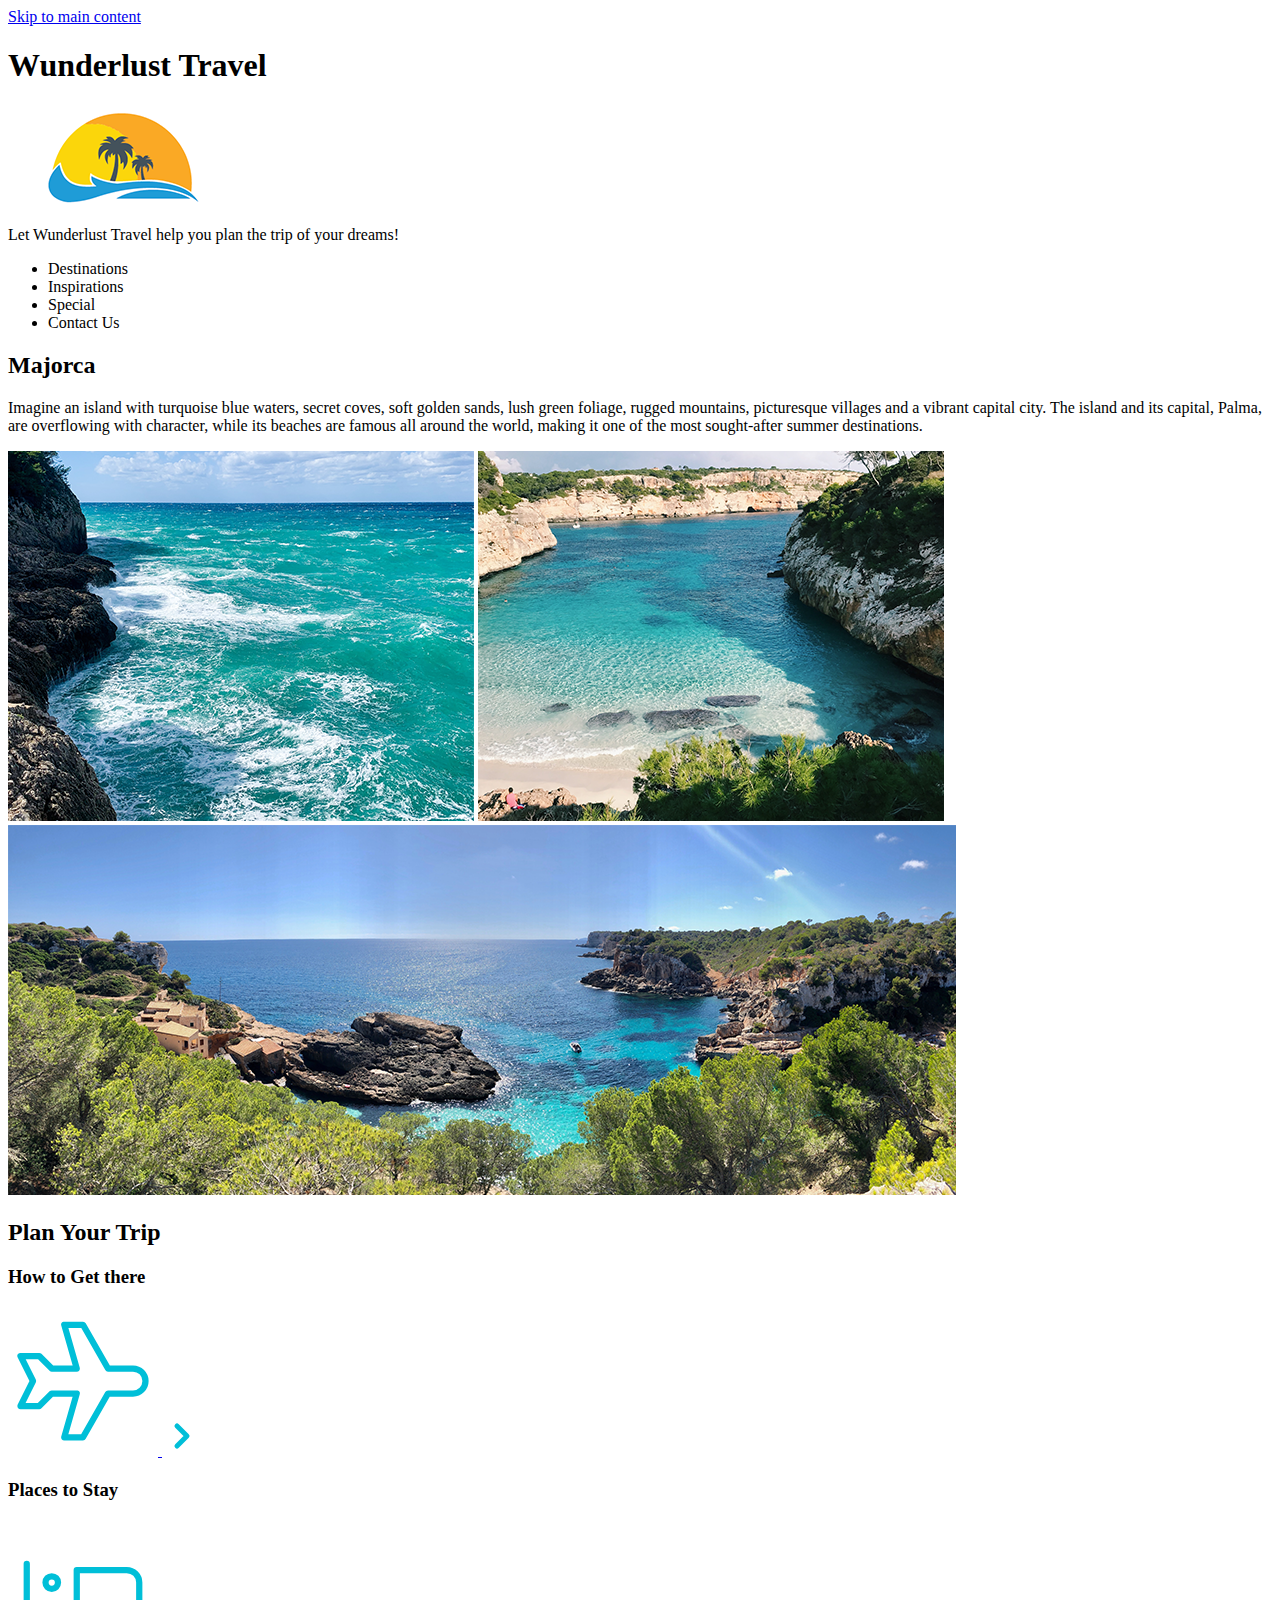
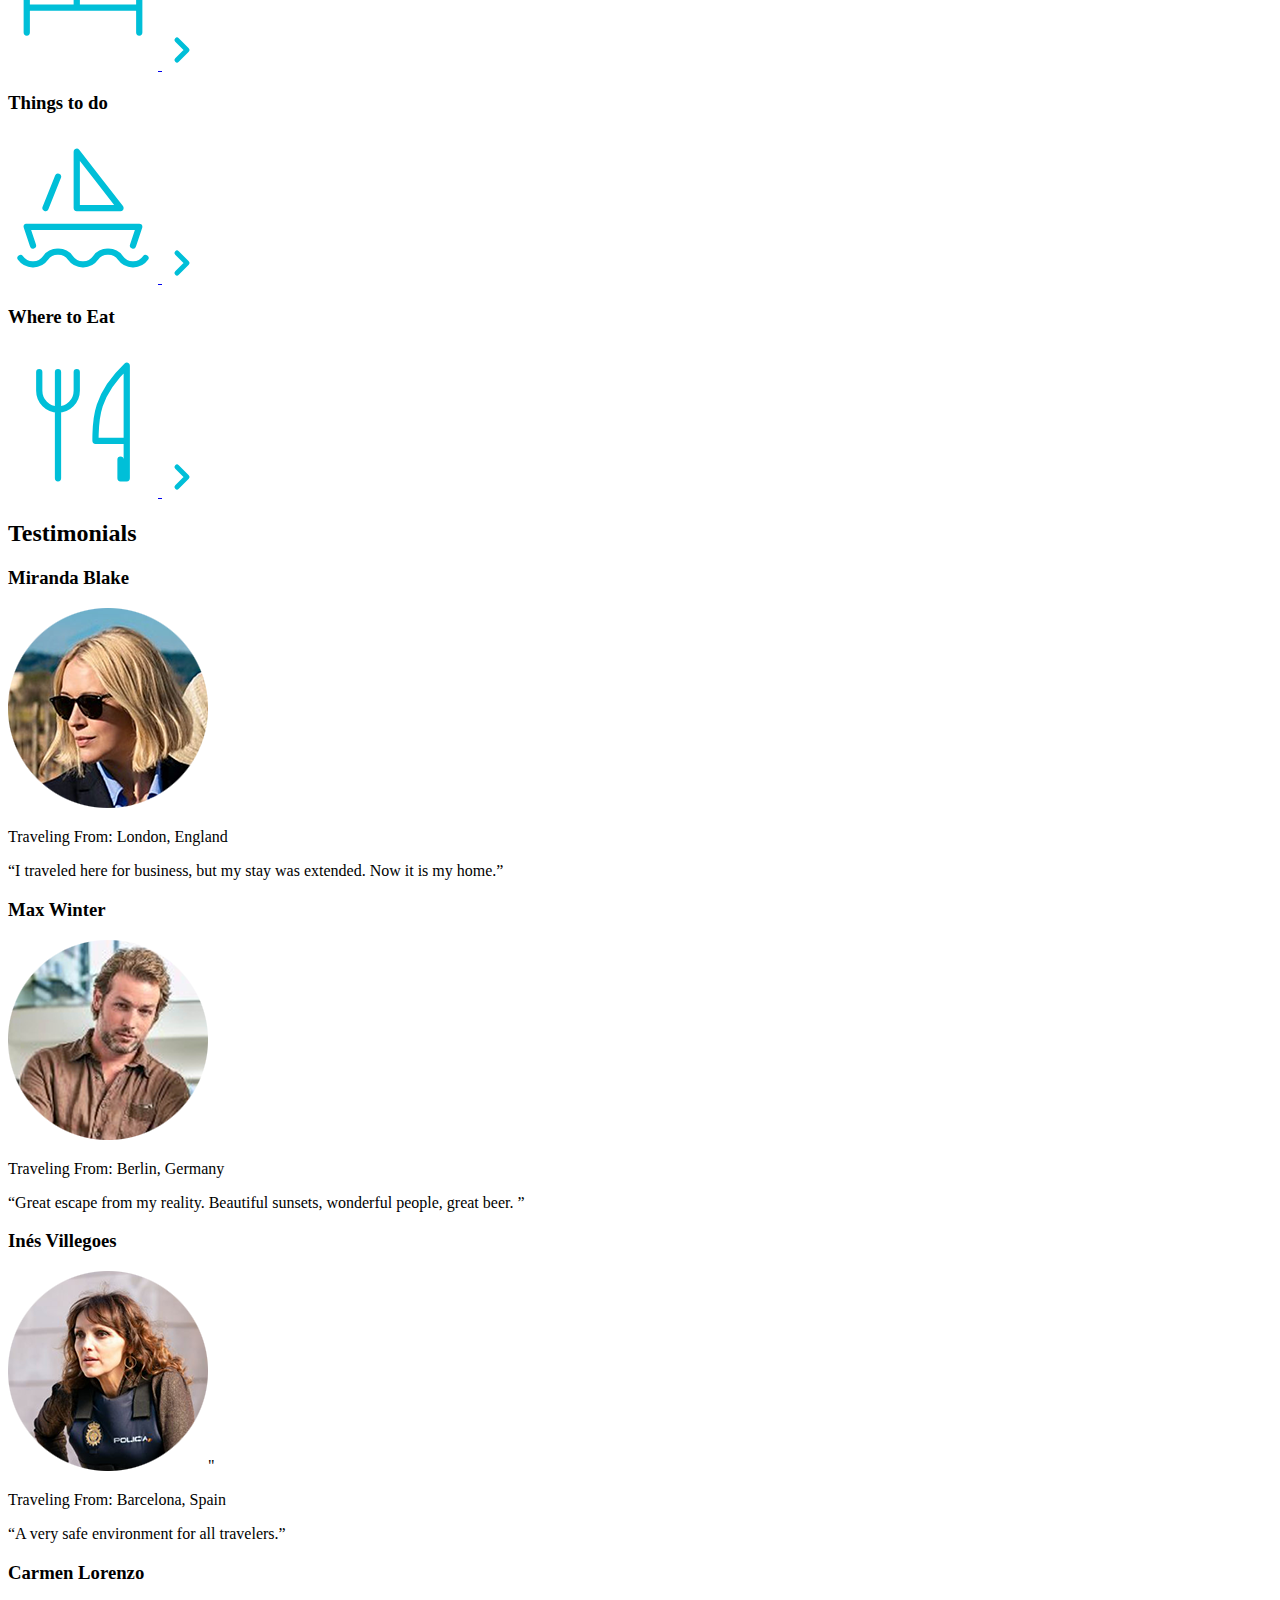
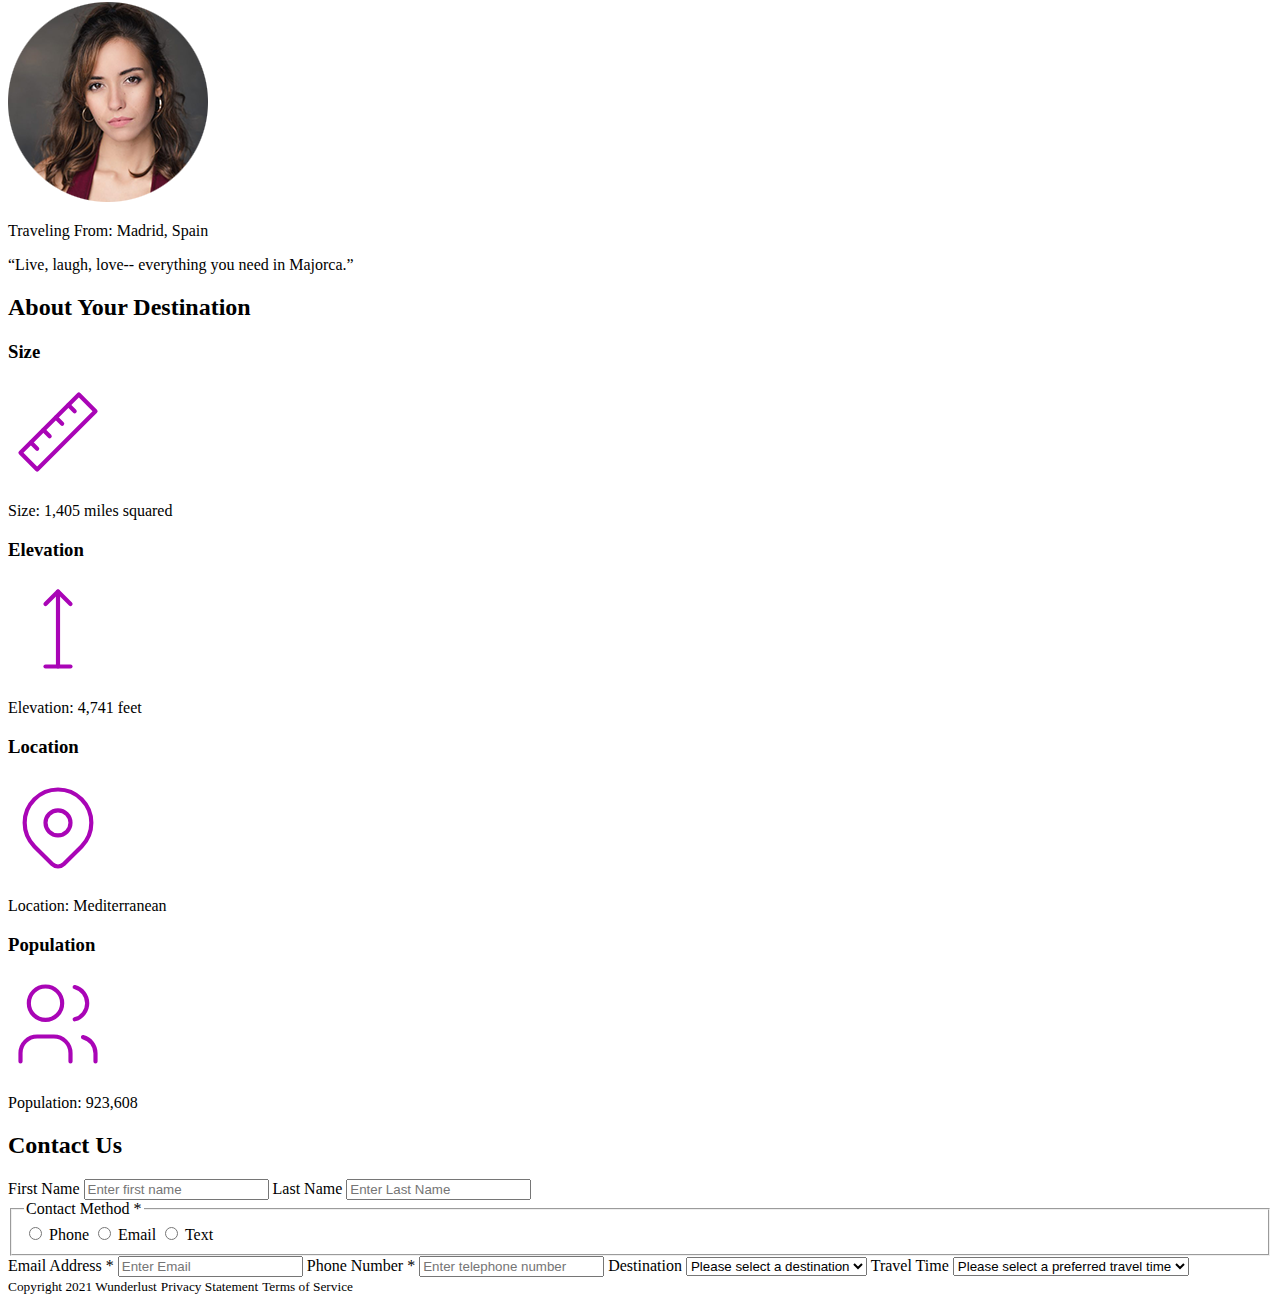
==== commit cb0aa248: "completed form" ====
--- a/index.html
+++ b/index.html
@@ -208,17 +208,50 @@
     <aside>
         <h2>Contact Us</h2>
         <form action="https://wp.zybooks.com/form-viewer.php" method="POST">
-            <label for="firstName">First Name (Enter first name)</label>
-            <input id="firstName" type="text" autocomplete="name" required>
-
-            Last Name (Enter last name)
-
-            Contact Method (Email, Text, Phone)
-            Email Address (Enter Email)
-            Phone Number (Enter telephone number)
-
-            Destination (Barcelona, Granada, Ibiza, Madrid, Majorca, Seville, Tenerife, Valencia)
-            Travel Time (Fall, Winter, Spring, Summer, Flexible)
+            <label for="firstName">First Name</label>
+            <input id="firstName" type="text" autocomplete="name" placeholder="Enter first name" required>
+
+            <label for="lastName">Last Name</label>
+            <input id="lastName" type="text" autocomplete="name" placeholder="Enter Last Name" required>
+
+            <fieldset>
+                <legend>Contact Method *</legend>
+                <input id="prefPhone" type="radio" name="prefPhone" value="prefPhone">
+                <label for="prefPhone">Phone</label>
+                <input id="prefEmail" type="radio" name="prefEmail" value="prefEmail">
+                <label for="prefEmail">Email</label>
+                <input id="prefText" type="radio" name="prefText" value="prefText">
+                <label for="prefText">Text</label>
+            </fieldset>
+
+            <label for="email">Email Address *</label>
+			<input id="email" type="email" autocomplete="email" placeholder="Enter Email" required>
+
+            <label for="phone">Phone Number *</label>
+			<input id="phone" type="tel" autocomplete="tel" placeholder="Enter telephone number" required>
+
+            <label for="destination">Destination</label>
+            <select id="destination" name="destination">
+                <option>Please select a destination</option>
+                <option>Barcelona</option>
+                <option>Granada</option>
+                <option>Ibiza</option>
+                <option>Madrid</option>
+                <option>Majorca</option>
+                <option>Seville</option>
+                <option>Tenerife</option>
+                <option>Valencia</option>
+            </select>
+
+            <label for="travelTime">Travel Time</label>
+            <select id="travelTime" name="travelTime">
+                <option>Please select a preferred travel time</option>
+                <option>Fall</option>
+                <option>Winter</option>
+                <option>Spring</option>
+                <option>Summer</option>
+                <option>Flexible</option>
+            </select>
         </form>
     </aside>
 
